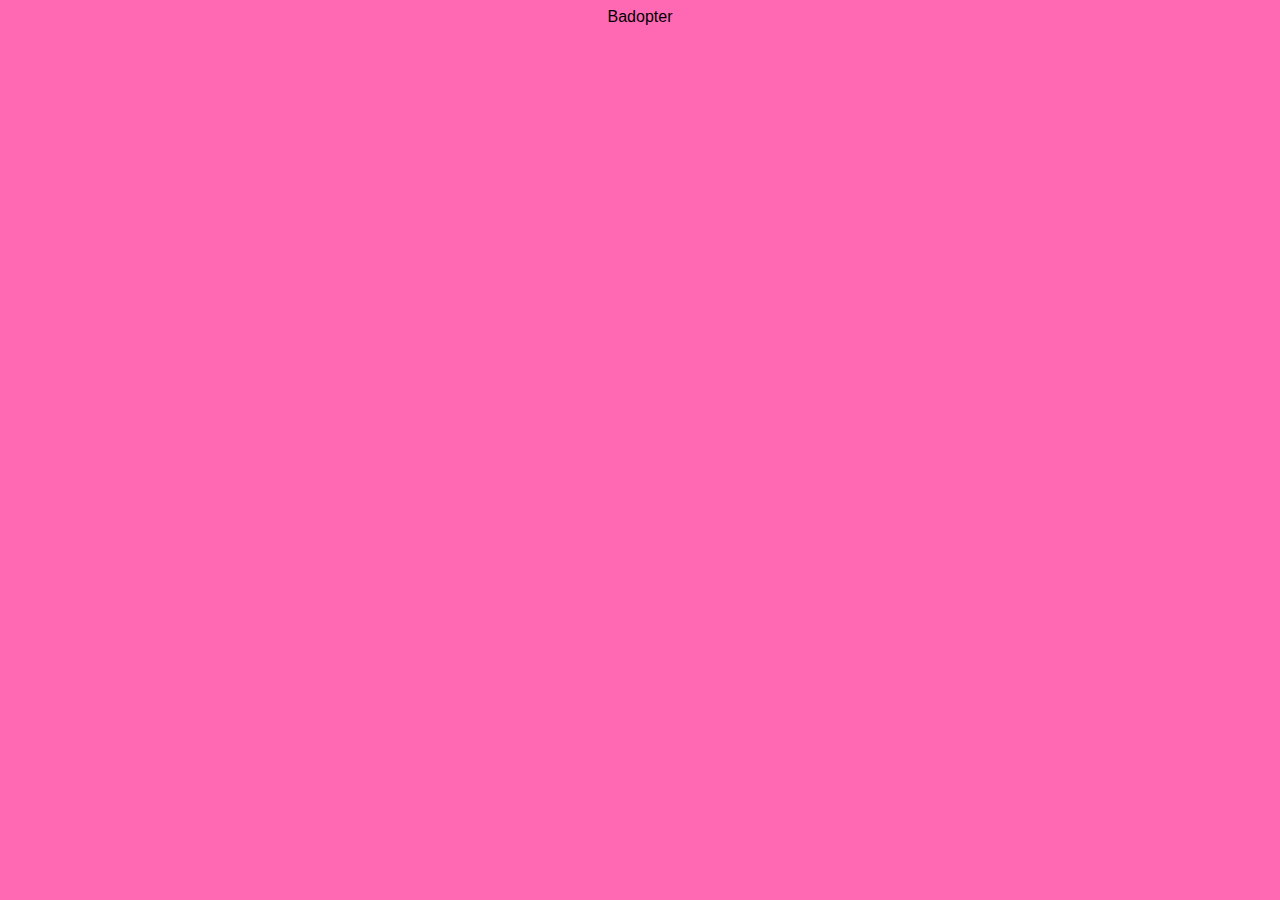
==== slutprojekt/site/public/index.html @ ab02de22 "Mapar och börjat på index och bas layouten" ====
<!DOCTYPE html>
<html lang="en">
<head>
    <meta charset="UTF-8">
    <meta name="viewport" content="width=device-width, initial-scale=1.0">
    <meta http-equiv="X-UA-Compatible" content="ie=edge">
    <link rel="stylesheet" href="css/main.css">
    <link href="https://fonts.googleapis.com/icon?family=Material+Icons"
    rel="stylesheet">
    <title>Badopter</title>
</head>
<body>
    <div class="container">
        <header>Badopter</header>
        <main>
    

</main>
</body>
</html>
---- slutprojekt/site/public/css/main.css ----
body {
  background-color: hotpink;
  font-family: Arial, Helvetica, sans-serif; }

.container {
  display: grid;
  grid-template-columns: 1fr;
  grid-template-rows: 60px auto;
  height: auto;
  width: 360px;
  margin-left: auto;
  margin-right: auto; }

header {
  grid-row: 1 span;
  grid-column: 1 span;
  text-align: center; }

main {
  grid-template-rows: 400px 60px 240px 60px 100px 60px 60px 60px 60px 100px 60px 60px 60px 60xp 100px 60px 60px 60px 60px 40px 40px 40px auto 100px; }
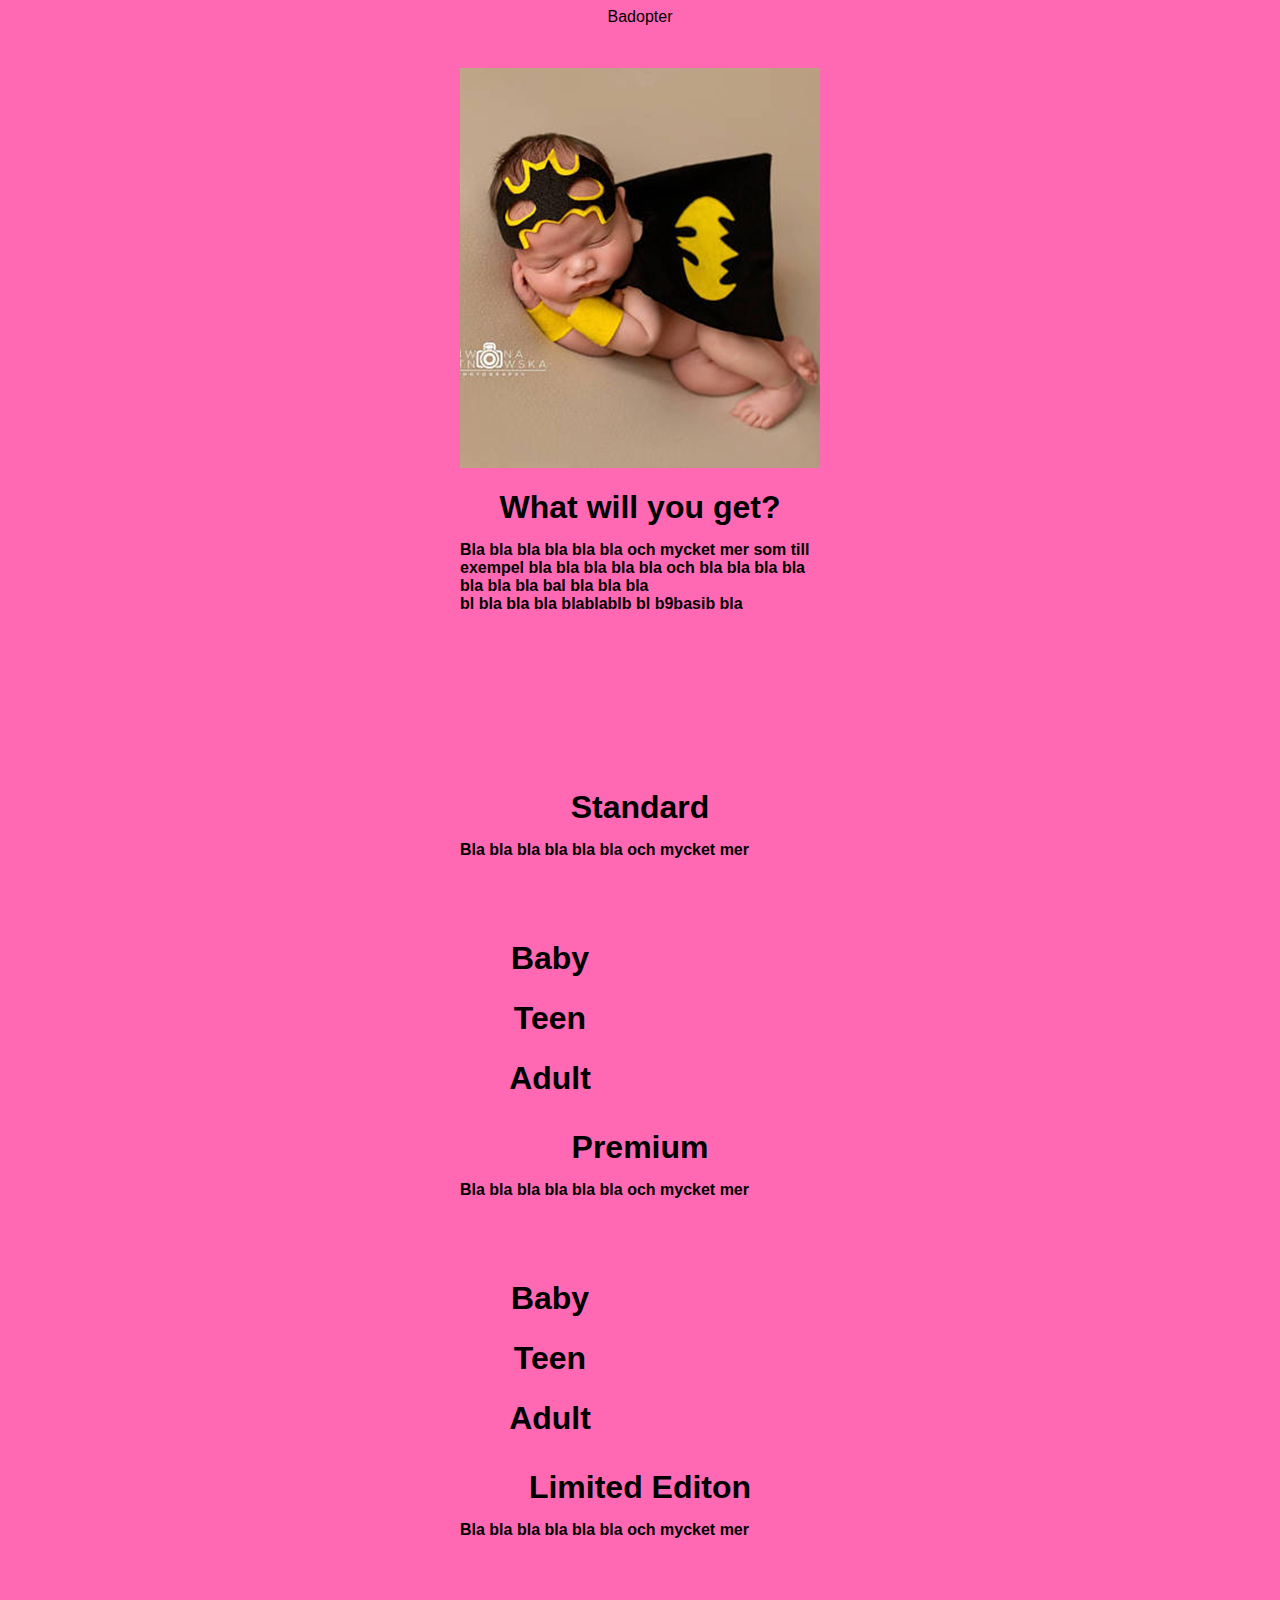
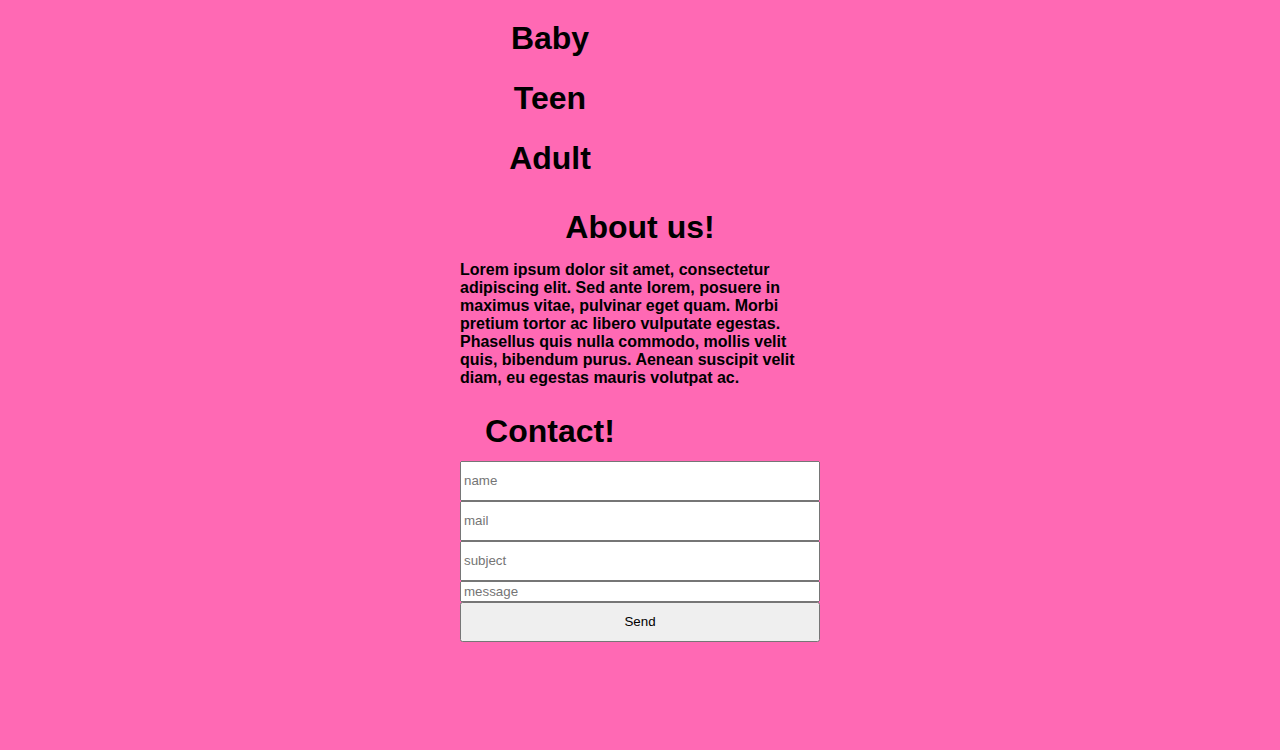
==== commit 075c09ec: "nästan fixat layout till första sidan" ====
--- a/slutprojekt/site/public/index.html
+++ b/slutprojekt/site/public/index.html
@@ -26,13 +26,89 @@
 
         <header>Badopter</header> 
-        <main>+        <div class="container_index"> 
-    +    <div class="img1"></div> 
-+    <h1> What will you get?</h1> 
-</main>
+    <h2> Bla bla bla bla bla bla och mycket mer som till exempel bla bla bla bla bla och bla bla bla bla bla bla bla bal bla bla bla <br> bl bla bla bla blablablb bl b9basib bla</h2>+
+    <h1> Standard</h1>+
+    <h2>Bla bla bla bla bla bla och mycket mer</h2>+
+    <h3>Baby</h3>+
+    <div class="img_mini pic1"></div>+
+    <h3>Teen</h3>+
+    <div class="img_mini pic2"></div>+
+    <h3>Adult</h3>+
+    <div class="img_mini pic3"></div>+
+    <h1>Premium</h1>+
+    <h2>Bla bla bla bla bla bla och mycket mer</h2>+
+    <h3>Baby</h3>+
+    <div class="img_mini pic4"></div>+
+    <h3>Teen</h3>+
+    <div class="img_mini pic5"></div>+
+    <h3>Adult</h3>+
+    <div class="img_mini pic6"></div>+
+    <h1>Limited Editon</h1>+
+    <h2>Bla bla bla bla bla bla och mycket mer</h2>+
+    <h3>Baby</h3>+
+    <div class="img_mini pic7"></div>+
+    <h3>Teen</h3>+
+    <div class="img_mini pic8"></div>+
+    <h3>Adult</h3>+
+    <div class="img_mini pic9"></div>+
+    <div class="about">+
+        <h1>About us!</h1>+
+        <h2>Lorem ipsum dolor sit amet, consectetur adipiscing elit. Sed ante lorem, posuere in maximus vitae, pulvinar eget quam. Morbi pretium tortor ac libero vulputate egestas. Phasellus quis nulla commodo, mollis velit quis, bibendum purus. Aenean suscipit velit diam, eu egestas mauris volutpat ac.</h2>+
+    </div>+
+    <div class="contact">+
+        <h3>Contact!</h3>+
+        <input placeholder="name" class="input">+
+        <input placeholder="mail" class="input">+
+        <input placeholder="subject" class="input">+
+        <input placeholder="message">+
+        <button>Send</button>+
+    </div>+
+</div>+
+
 </body> 
 </html>--- a/slutprojekt/site/public/css/main.css
+++ b/slutprojekt/site/public/css/main.css
@@ -4,7 +4,7 @@
 
 .container {
   display: grid;
-  grid-template-columns: 1fr;
+  grid-template-columns: 360px;
   grid-template-rows: 60px auto;
   height: auto;
   width: 360px;
@@ -16,5 +16,41 @@
   grid-column: 1 span;
   text-align: center; }
 
-main {
-  grid-template-rows: 400px 60px 240px 60px 100px 60px 60px 60px 60px 100px 60px 60px 60px 60xp 100px 60px 60px 60px 60px 40px 40px 40px auto 100px; }
+.container_index {
+  display: grid;
+  grid-template-rows: 400px 60px 240px 60px 100px 60px 60px 60px 60px 100px 60px 60px 60px 60px 100px 60px 60px 60px auto auto 100px;
+  grid-template-columns: 180px 180px; }
+
+.img1 {
+  grid-column: span 2;
+  background-image: url("../img/tillfallig.png"); }
+
+.about {
+  grid-column: span 2;
+  display: grid;
+  grid-template-rows: 60px auto;
+  grid-template-columns: 180px 180px; }
+
+.contact {
+  grid-column: span 2;
+  display: grid;
+  grid-template-rows: 60px 40px 40px 40px auto 40px;
+  grid-template-columns: 1; }
+
+h1 {
+  grid-column: span 2;
+  text-align: center;
+  font-size: 2em; }
+
+h2 {
+  grid-column: span 2;
+  font-size: 1em; }
+
+h3 {
+  padding: 0;
+  margin: 0;
+  text-align: center;
+  line-height: 60px;
+  width: 180px;
+  height: 60px;
+  font-size: 2em; }
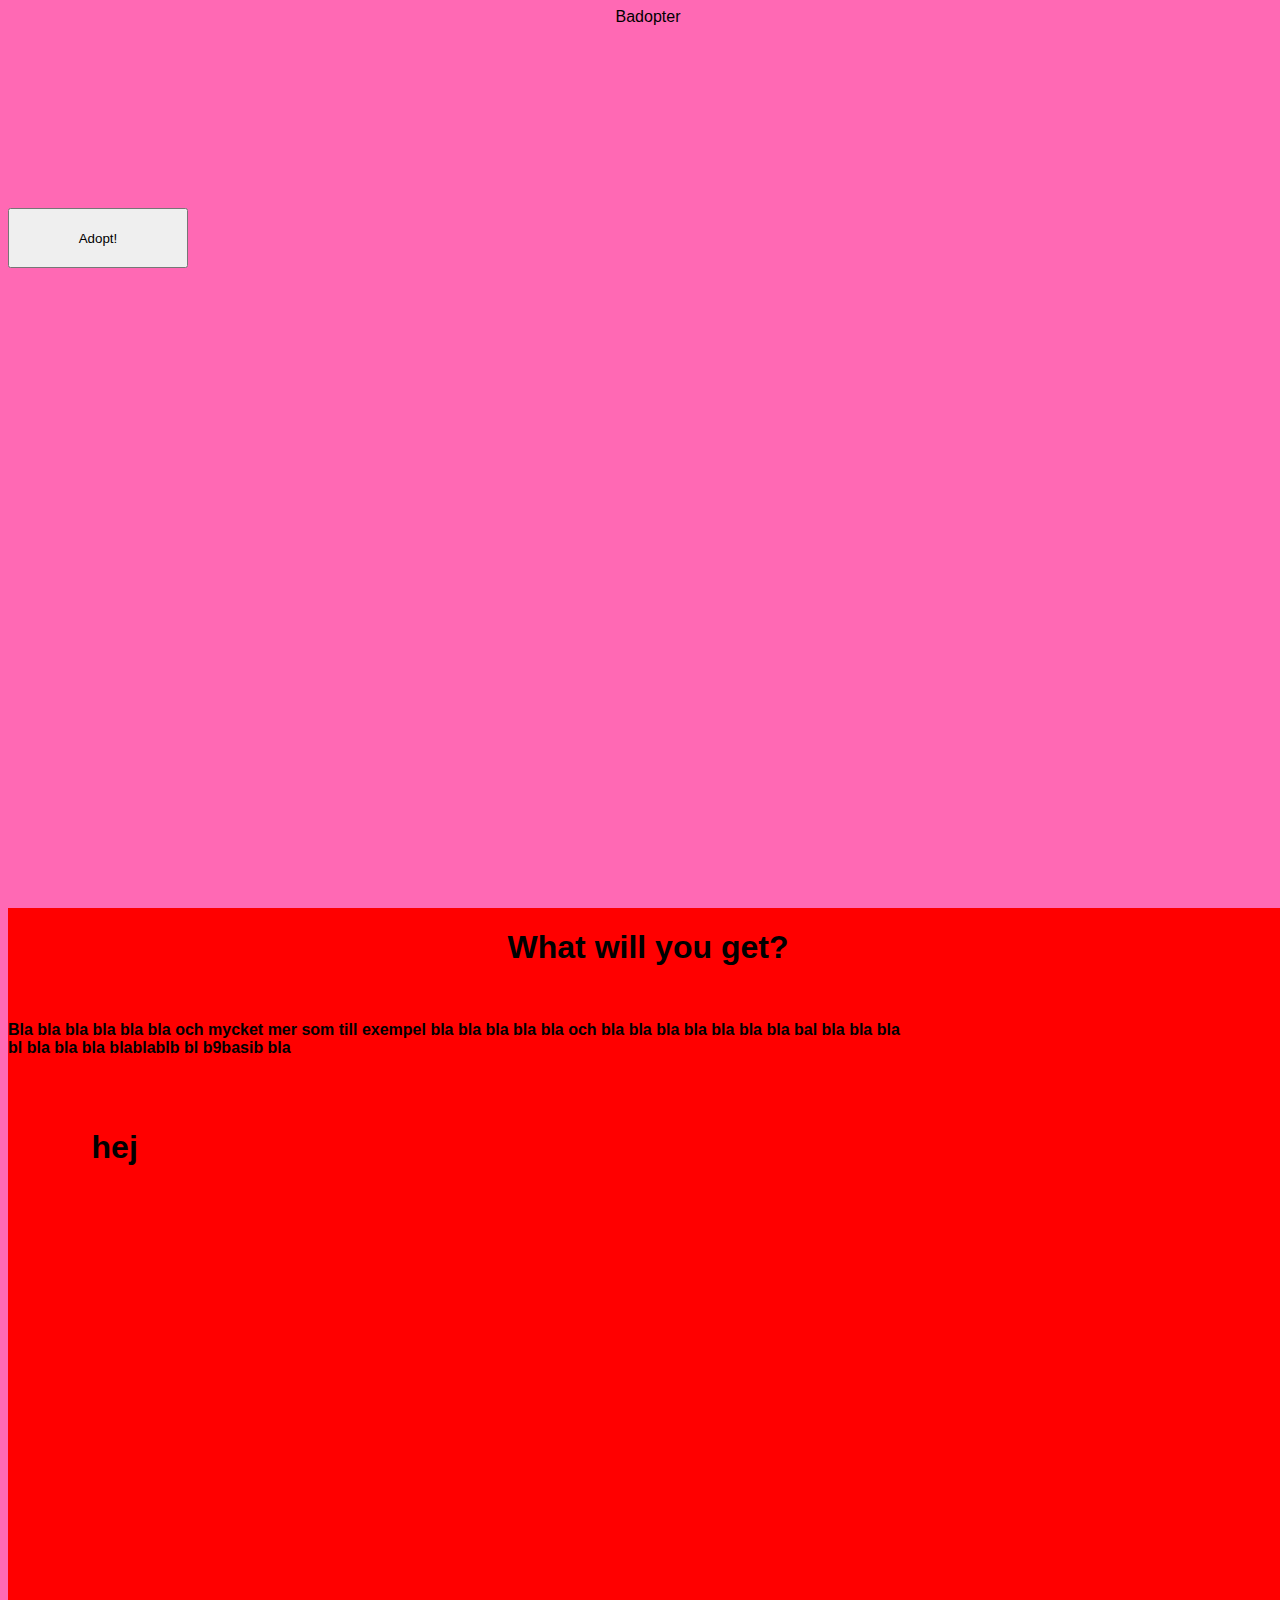
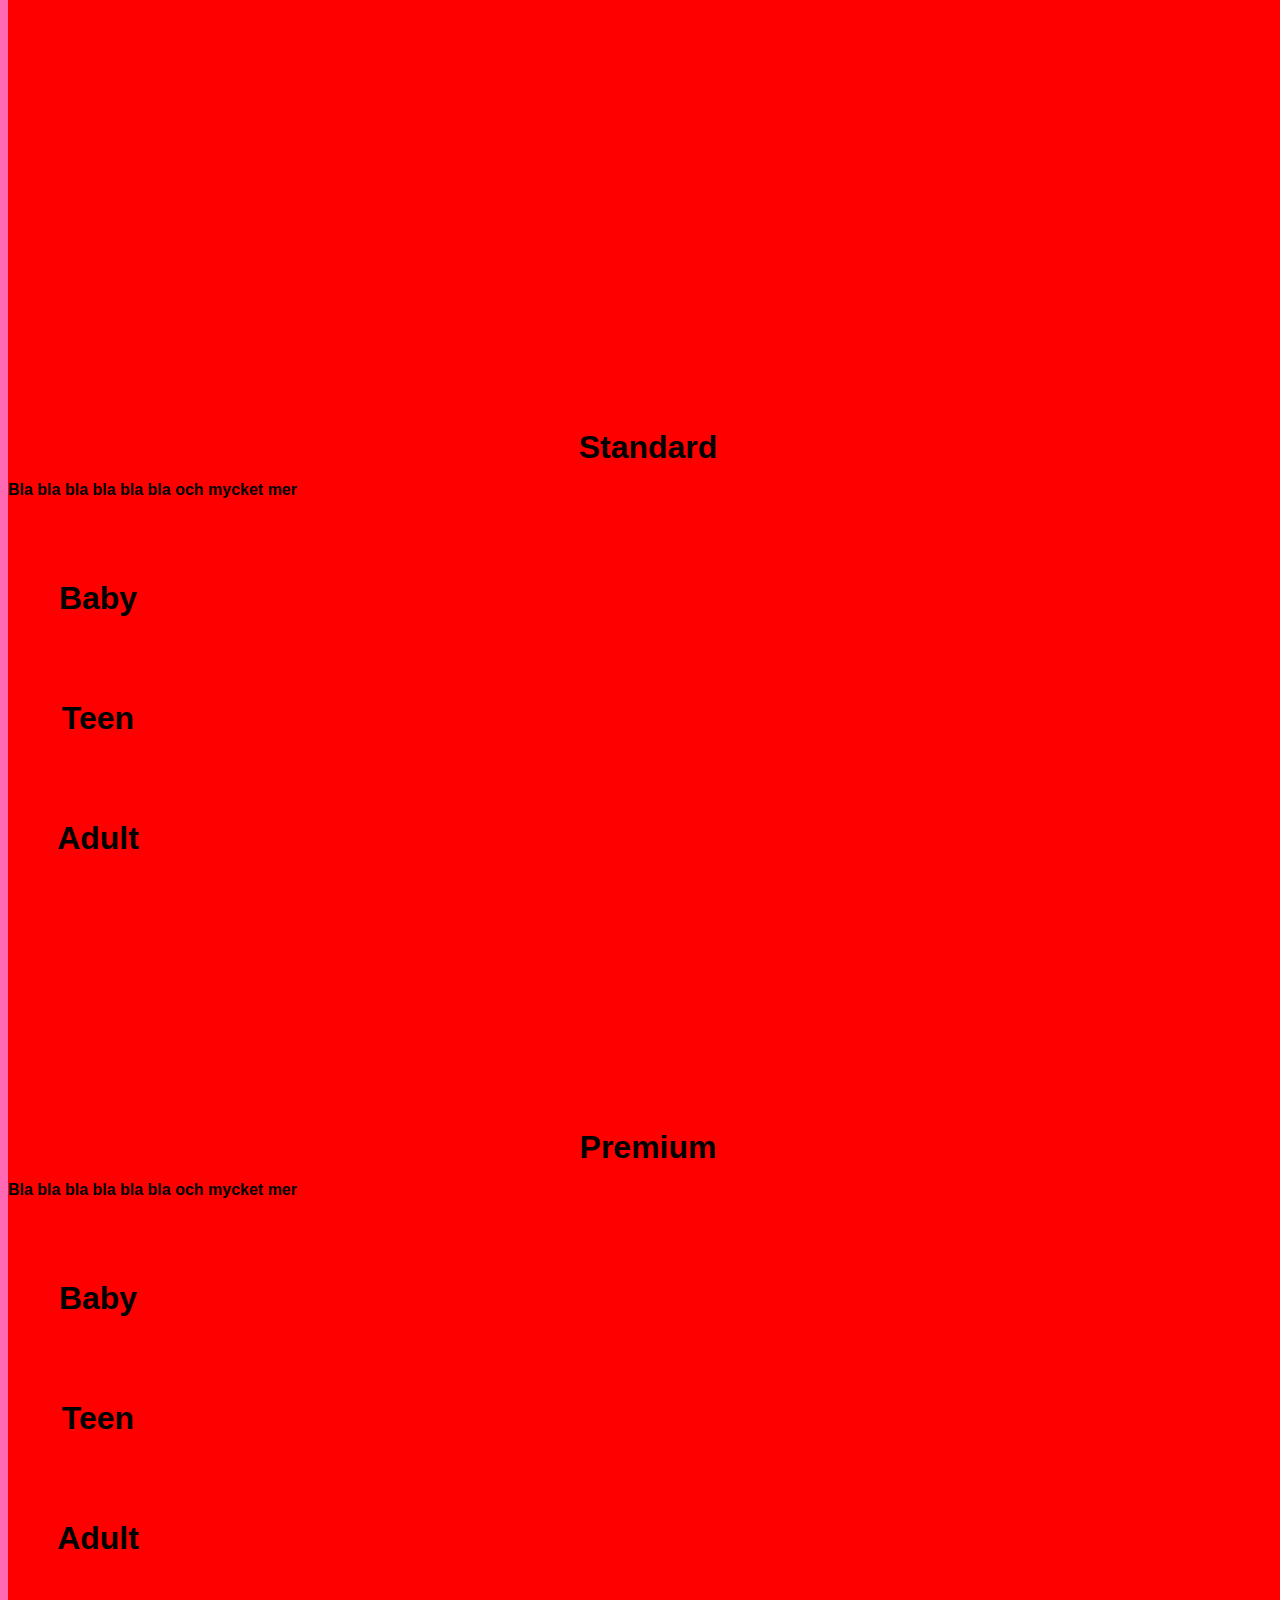
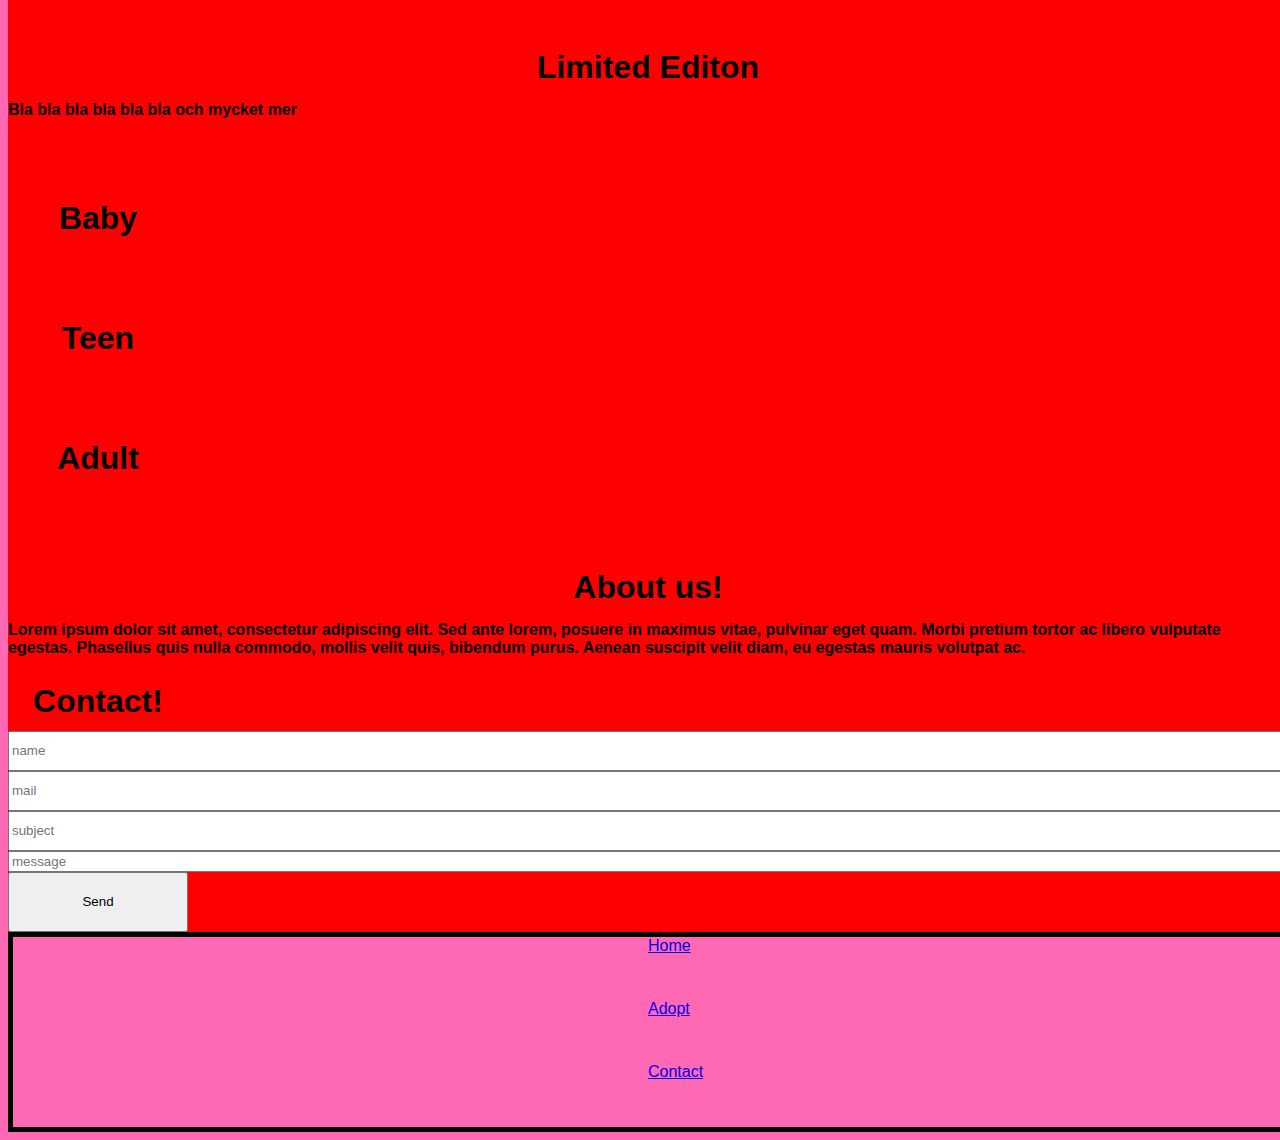
==== commit a4a310f3: "första sidan för mobil, utan bilder och lite mer" ====
--- a/slutprojekt/site/public/index.html
+++ b/slutprojekt/site/public/index.html
@@ -28,59 +28,81 @@
 
         <div class="container_index"> 
-    <div class="img1"></div>+    <div class="img1"><button>Adopt!</button></div> 
-    <h1> What will you get?</h1>+    <div class="you_will_get"> 
-    <h2> Bla bla bla bla bla bla och mycket mer som till exempel bla bla bla bla bla och bla bla bla bla bla bla bla bal bla bla bla <br> bl bla bla bla blablablb bl b9basib bla</h2>+        <h1> What will you get?</h1> 
-    <h1> Standard</h1>+        <h2> Bla bla bla bla bla bla och mycket mer som till exempel bla bla bla bla bla och bla bla bla bla bla bla bla bal bla bla bla <br> bl bla bla bla blablablb bl b9basib bla</h2> 
-    <h2>Bla bla bla bla bla bla och mycket mer</h2>+        <div class="info_desktop"> 
-    <h3>Baby</h3>+            <h1>hej</h1> 
-    <div class="img_mini pic1"></div>+        </div> 
-    <h3>Teen</h3>+    </div> 
-    <div class="img_mini pic2"></div>+    <div class="front_img"> 
-    <h3>Adult</h3>+        <h1> Standard</h1> 
-    <div class="img_mini pic3"></div>+        <h2>Bla bla bla bla bla bla och mycket mer</h2> 
-    <h1>Premium</h1>+        <h3>Baby</h3> 
-    <h2>Bla bla bla bla bla bla och mycket mer</h2>+        <div class="img_mini pic1"></div> 
-    <h3>Baby</h3>+        <h3>Teen</h3> 
-    <div class="img_mini pic4"></div>+        <div class="img_mini pic2"></div> 
-    <h3>Teen</h3>+        <h3>Adult</h3> 
-    <div class="img_mini pic5"></div>+        <div class="img_mini pic3"></div> 
-    <h3>Adult</h3>+    </div> 
-    <div class="img_mini pic6"></div>+    <div class="front_img"> 
-    <h1>Limited Editon</h1>+        <h1>Premium</h1> 
-    <h2>Bla bla bla bla bla bla och mycket mer</h2>+        <h2>Bla bla bla bla bla bla och mycket mer</h2> 
-    <h3>Baby</h3>+        <h3>Baby</h3> 
-    <div class="img_mini pic7"></div>+        <div class="img_mini pic4"></div> 
-    <h3>Teen</h3>+        <h3>Teen</h3> 
-    <div class="img_mini pic8"></div>+        <div class="img_mini pic5"></div> 
-    <h3>Adult</h3>+        <h3>Adult</h3> 
-    <div class="img_mini pic9"></div>+        <div class="img_mini pic6"></div>+
+    </div>+
+    <div class="front_img">+
+        <h1>Limited Editon</h1>+
+        <h2>Bla bla bla bla bla bla och mycket mer</h2>+
+        <h3>Baby</h3>+
+        <div class="img_mini pic7"></div>+
+        <h3>Teen</h3>+
+        <div class="img_mini pic8"></div>+
+        <h3>Adult</h3>+
+        <div class="img_mini pic9"></div>+
+    </div> 
     <div class="about"> 
@@ -109,6 +131,18 @@
 </div> 
 
+        <div class="end">+
+            <div class="end_img"></div>+
+            <a href="index.html">Home</a>+
+            <a href="adopt.html">Adopt</a>+
+            <a href="contact.html">Contact</a>+
+        </div>+
 </body> 
 </html>--- a/slutprojekt/site/public/css/main.css
+++ b/slutprojekt/site/public/css/main.css
@@ -1,13 +1,17 @@
+button {
+  height: 60px;
+  width: 180px; }
+
 body {
   background-color: hotpink;
   font-family: Arial, Helvetica, sans-serif; }
 
 .container {
   display: grid;
-  grid-template-columns: 360px;
-  grid-template-rows: 60px auto;
+  grid-template-columns: 1fr;
+  grid-template-rows: 60px auto 120px;
   height: auto;
-  width: 360px;
+  width: 1fr;
   margin-left: auto;
   margin-right: auto; }
 
@@ -16,27 +20,111 @@
   grid-column: 1 span;
   text-align: center; }
 
+.end_img {
+  grid-row: 3 span;
+  background-image: url(""); }
+
+.end {
+  display: grid;
+  grid-template-columns: repeat(2, 1fr);
+  grid-template-rows: repeat(3, 3fr);
+  border: solid 5px; }
+
+@media only screen and (min-device-width: 1020px) {
+  .container {
+    grid-template-rows: 200px auto 200px;
+    grid-template-columns: 1fr;
+    width: 1280px; }
+
+  .end_img {
+    grid-row: 3 span;
+    background-image: url(""); }
+
+  .end {
+    display: grid;
+    grid-template-columns: repeat(2, 1fr);
+    grid-template-rows: repeat(3, 3fr);
+    border: solid 5px; } }
 .container_index {
   display: grid;
-  grid-template-rows: 400px 60px 240px 60px 100px 60px 60px 60px 60px 100px 60px 60px 60px 60px 100px 60px 60px 60px auto auto 100px;
-  grid-template-columns: 180px 180px; }
+  grid-template-rows: 400px 300px 520px 520px 520px auto auto;
+  grid-template-columns: repeat(2, 1fr); }
 
 .img1 {
   grid-column: span 2;
-  background-image: url("../img/tillfallig.png"); }
+  background-image: url("../img/tillfallig.png");
+  border: solid 5px;
+  border-bottom: 2.5px;
+  background-size: cover; }
+
+.you_will_get {
+  grid-column: span 2;
+  display: grid;
+  grid-template-rows: 60px 240;
+  grid-template-columns: 1fr;
+  border: solid 5px;
+  border-bottom: 2.5px; }
 
 .about {
   grid-column: span 2;
   display: grid;
   grid-template-rows: 60px auto;
-  grid-template-columns: 180px 180px; }
+  grid-template-columns: repeat(2, 1fr);
+  border: solid 5px;
+  border-bottom: 2.5px; }
 
 .contact {
   grid-column: span 2;
   display: grid;
-  grid-template-rows: 60px 40px 40px 40px auto 40px;
-  grid-template-columns: 1; }
+  grid-template-rows: 60px 40px 40px 40px auto 60px;
+  grid-template-columns: 1;
+  border: solid 5px;
+  border-bottom: 2.5px; }
 
+.front_img {
+  border: solid 5px;
+  border-bottom: 2.5px;
+  grid-column: span 2;
+  display: grid;
+  grid-template-rows: 60px 100px 120px 120px 120px;
+  grid-template-columns: 2; }
+
+.info_desktop {
+  display: none; }
+
+@media only screen and (min-device-width: 1020px) {
+  .container_index {
+    grid-template-rows: 700px 1100px 700px;
+    background-color: red; }
+
+  .img1 {
+    background-image: none;
+    border: none;
+    background-color: hotpink; }
+
+  .you_will_get {
+    border: none;
+    display: grid;
+    grid-template-rows: 100px 100px 900px;
+    grid-template-columns: 1fr; }
+
+  .info_desktop {
+    display: grid;
+    grid-template-rows: 300px 100px 400px 100px;
+    grid-template-columns: repeat(12, 1fr); }
+
+  h1 > .info_desktop {
+    grid-column: span 4;
+    text-align: center; }
+
+  .about {
+    border: none; }
+
+  .contact {
+    border: none; }
+
+  .front_img {
+    border: none; } }
 h1 {
   grid-column: span 2;
   text-align: center;
@@ -52,5 +140,5 @@
   text-align: center;
   line-height: 60px;
   width: 180px;
-  height: 60px;
+  height: 120px;
   font-size: 2em; }
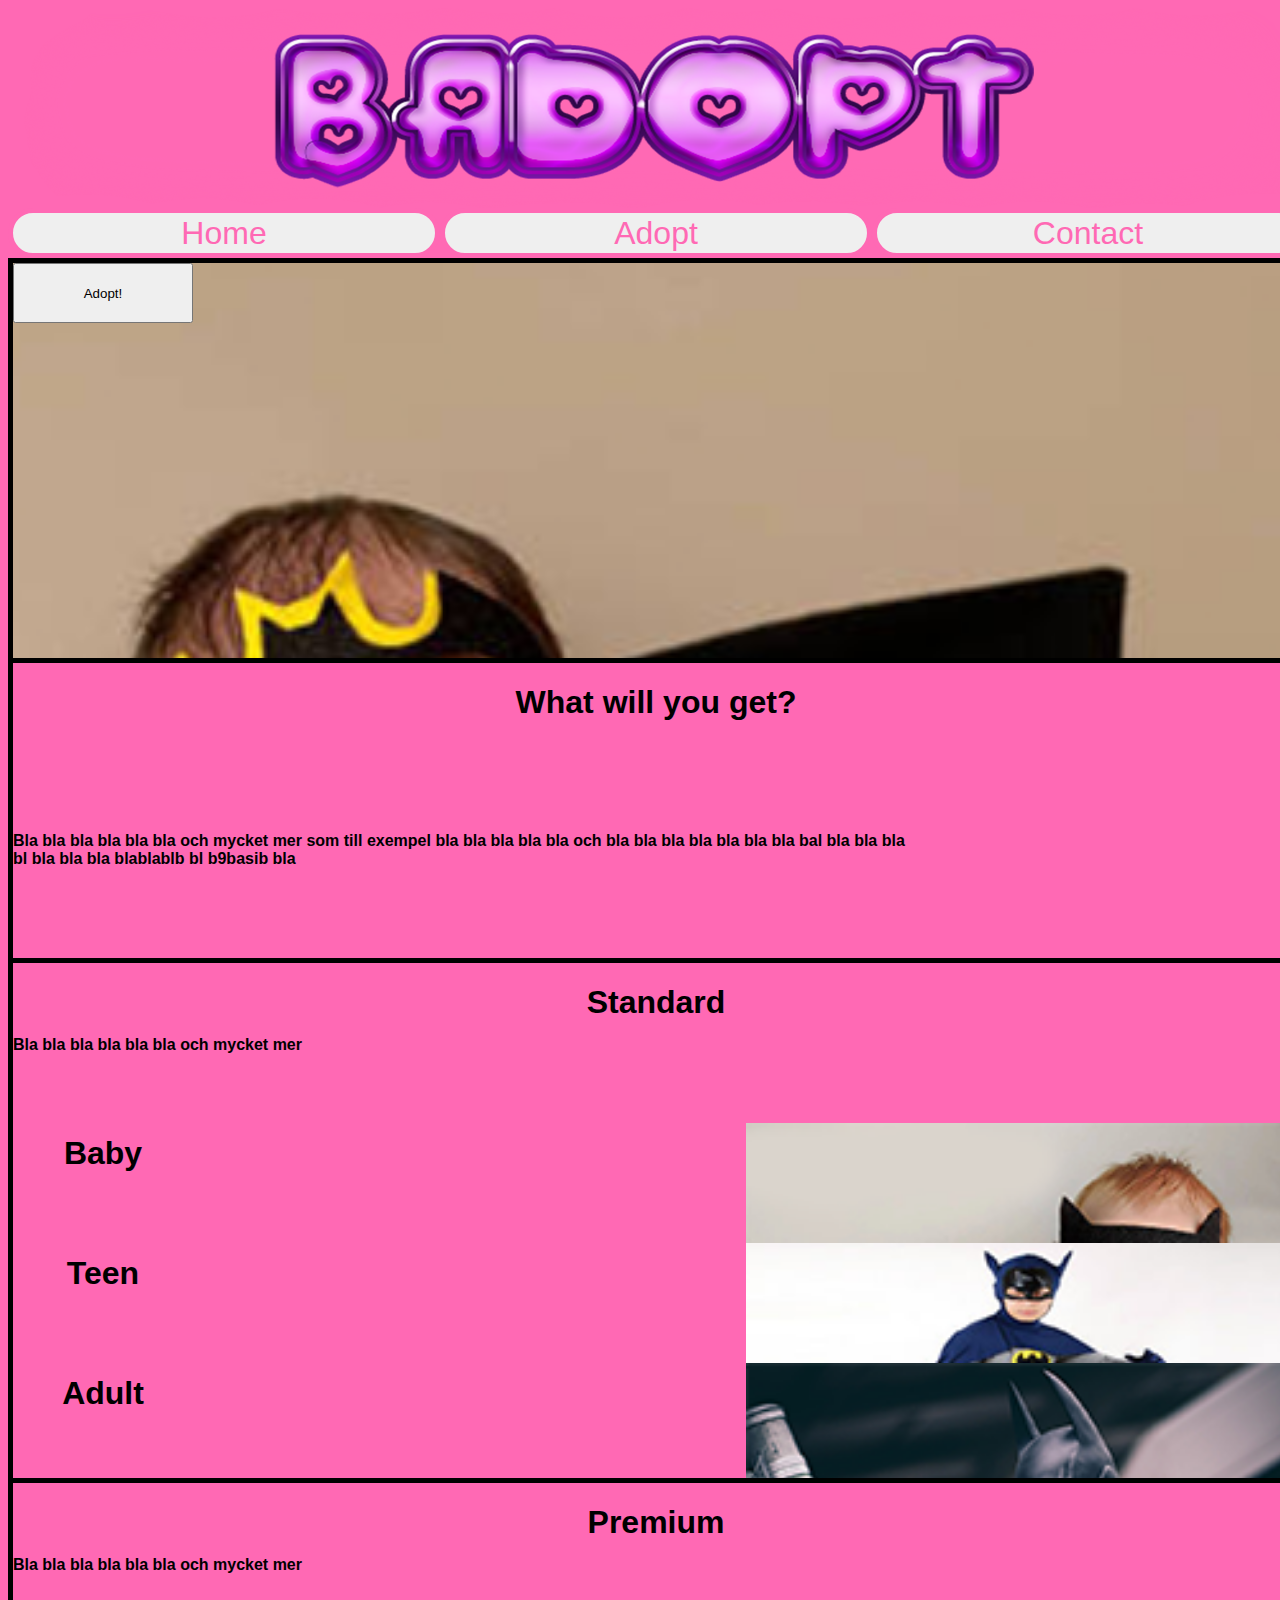
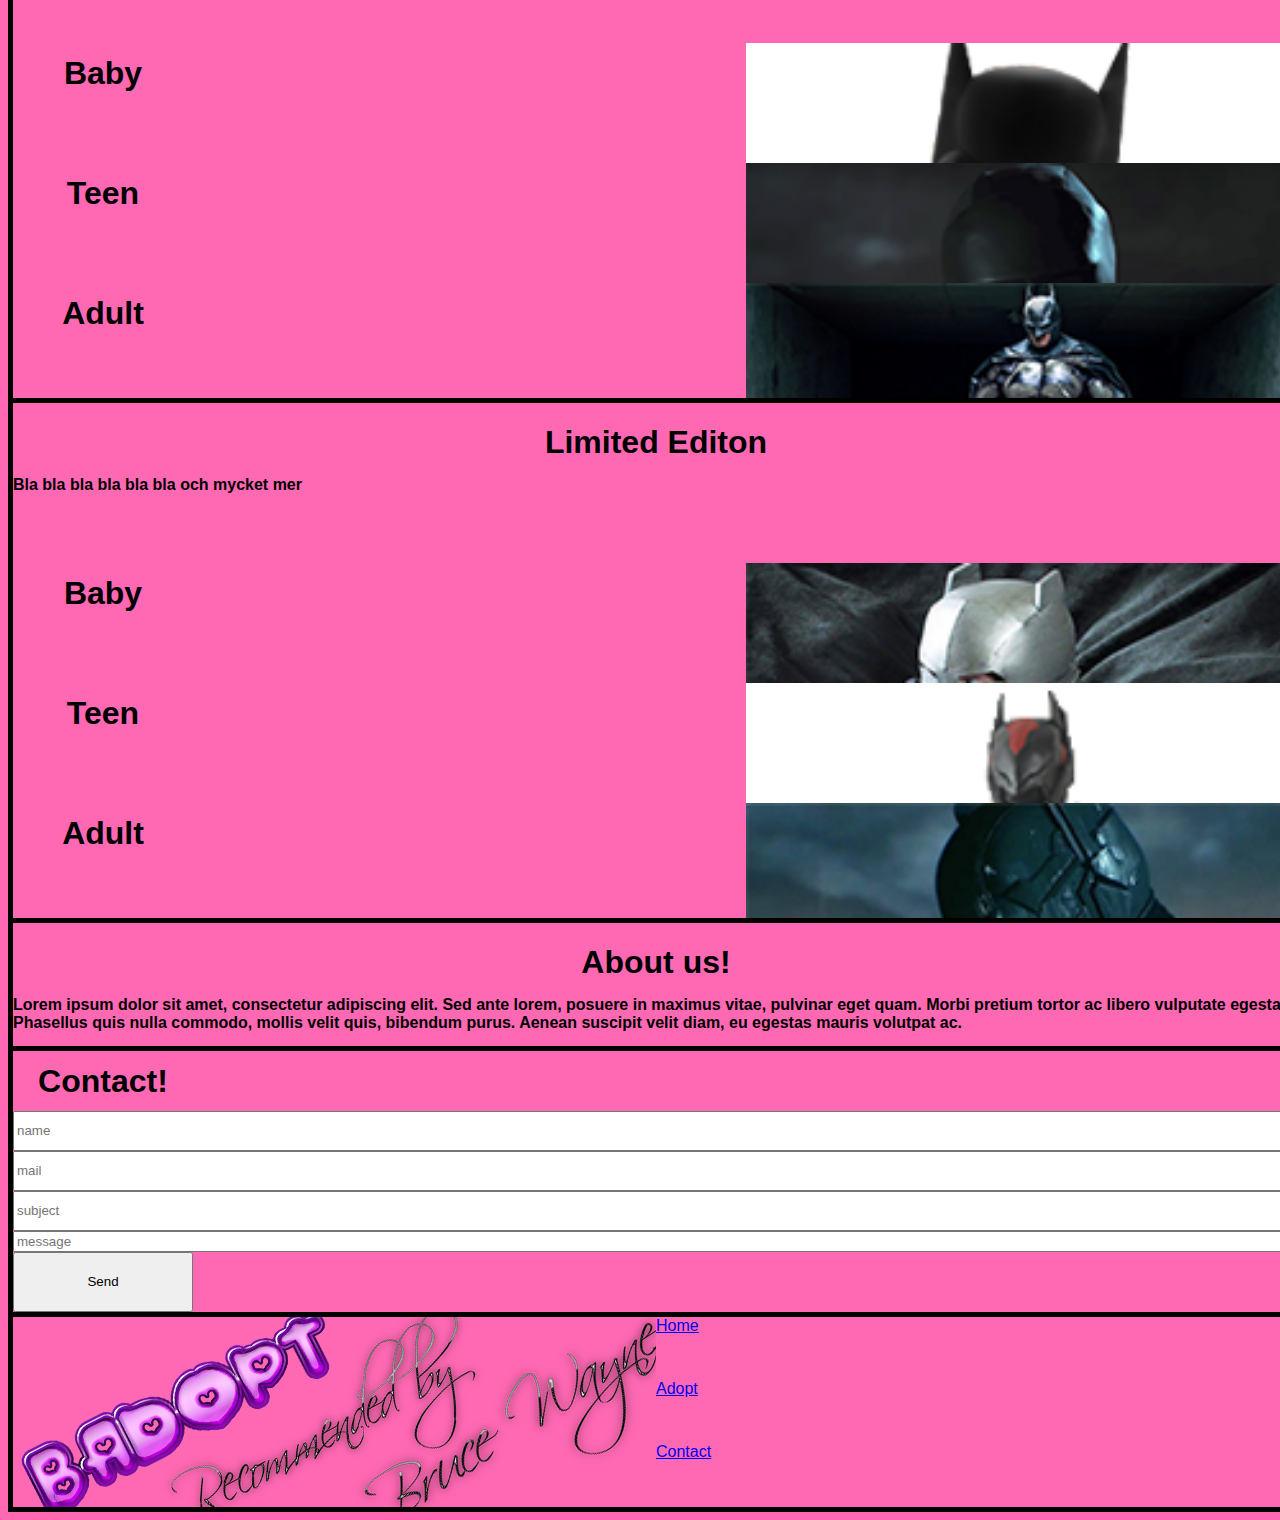
==== commit b8e18341: "3 mobil sidor, 1 desktop, alla har små problem" ====
--- a/slutprojekt/site/public/index.html
+++ b/slutprojekt/site/public/index.html
@@ -24,7 +24,21 @@
 
     <div class="container"> 
-        <header>Badopter</header>+        <header>+
+            <div class="header_img"></div>+
+            <div class="menu_desktop">+
+                <a href="index.html"><button class="header_button">Home</button></a>+
+                <a href="adopt.html"><button class="header_button">Adopt</button></a>+
+                <a href="contact.html"><button class="header_button">Contact</button></a>+
+            </div>+
+        </header> 
         <div class="container_index"> 
@@ -38,7 +52,57 @@
 
         <div class="info_desktop"> 
-            <h1>hej</h1>+            <div class="img_big_desktop pic1"></div>+
+            <div class="img_big_desktop pic4"></div>+
+            <div class="img_big_desktop pic7"></div>+
+            <h1>Standard</h1>+
+            <h1>Premium</h1>+
+            <h1>Limited</h1>+
+            <whitespace></whitespace>+
+            <div class="table_layout">+
+                <div class="table"></div>+
+                <div class="table">Baby</div>+
+                <div class="table">Teenage</div>+
+                <div class="table">Adult</div>+
+                <div class="table">Standard</div>+
+                <div class="table img_mini pic1"></div>+
+                <div class="table img_mini pic2"></div>+
+                <div class="table img_mini pic3"></div>+
+                <div class="table">Premium</div>+
+                <div class="table img_mini pic4"></div>+
+                <div class="table img_mini pic5"></div>+
+                <div class="table img_mini pic6"></div>+
+                <div class="table">Limited</div>+
+                <div class="table img_mini pic7"></div>+
+                <div class="table img_mini pic8"></div>+
+                <div class="table img_mini pic9"></div>+
+            </div>+
+            <whitespace></whitespace> 
         </div> 
--- a/slutprojekt/site/public/css/main.css
+++ b/slutprojekt/site/public/css/main.css
@@ -1,6 +1,22 @@
 button {
   height: 60px;
   width: 180px; }
+
+.header_button {
+  grid-column: span 1;
+  height: 50px;
+  width: 432px;
+  border-radius: 9001px;
+  color: hotpink;
+  border: solid hotpink 5px;
+  font-size: 2em;
+  -webkit-transition-duration: 0.4s;
+  transition-duration: 0.4s; }
+
+.header_button:hover {
+  background-color: hotpink;
+  /* Green */
+  color: white; }
 
 body {
   background-color: hotpink;
@@ -20,25 +36,51 @@
   grid-column: 1 span;
   text-align: center; }
 
+.header_img {
+  background-image: none; }
+
+.menu_desktop {
+  display: none; }
+
 .end_img {
+  background-color: hotpink;
   grid-row: 3 span;
   background-image: url(""); }
 
 .end {
+  background-color: hotpink;
   display: grid;
   grid-template-columns: repeat(2, 1fr);
   grid-template-rows: repeat(3, 3fr);
   border: solid 5px; }
 
 @media only screen and (min-device-width: 1020px) {
+  header {
+    display: grid;
+    grid-template-columns: repeat(3, 1fr);
+    grid-template-rows: 200px 50px; }
+
+  .header_img {
+    background-image: url("../img/header_desktop.png");
+    grid-column: span 3; }
+
+  .menu_desktop {
+    display: grid;
+    grid-template-columns: repeat(3, 1fr); }
+
+  body {
+    background-color: none;
+    background-image: url("../img/background.png");
+    background-size: cover; }
+
   .container {
-    grid-template-rows: 200px auto 200px;
+    grid-template-rows: 250px auto 200px;
     grid-template-columns: 1fr;
-    width: 1280px; }
+    width: 1296px; }
 
   .end_img {
     grid-row: 3 span;
-    background-image: url(""); }
+    background-image: url("../img/end_img.png"); }
 
   .end {
     display: grid;
@@ -92,39 +134,68 @@
 .info_desktop {
   display: none; }
 
-@media only screen and (min-device-width: 1020px) {
+@media only screen and (min-device-width: 1920px) {
   .container_index {
-    grid-template-rows: 700px 1100px 700px;
-    background-color: red; }
+    grid-template-rows: 700px 1276px 700px;
+    background-color: none; }
 
   .img1 {
-    background-image: none;
-    border: none;
-    background-color: hotpink; }
+    opacity: 0; }
 
   .you_will_get {
-    border: none;
-    display: grid;
-    grid-template-rows: 100px 100px 900px;
+    background-color: hotpink;
+    border: none;
+    display: grid;
+    grid-template-rows: 100px 100px 1076px;
     grid-template-columns: 1fr; }
 
   .info_desktop {
-    display: grid;
-    grid-template-rows: 300px 100px 400px 100px;
+    background-color: hotpink;
+    display: grid;
+    grid-template-rows: 300px 100px 576px 100px;
     grid-template-columns: repeat(12, 1fr); }
 
-  h1 > .info_desktop {
+  .img_big_desktop {
+    background-color: hotpink;
+    grid-column: span 4; }
+
+  .info_desktop h1 {
     grid-column: span 4;
     text-align: center; }
 
+  whitespace {
+    background-color: hotpink;
+    grid-column: span 2; }
+
+  .table_layout {
+    background-color: hotpink;
+    grid-column: span 8;
+    display: grid;
+    grid-template-columns: repeat(4, 1fr);
+    grid-template-rows: repeat(4, 1fr);
+    border: solid 5px; }
+
+  .table {
+    background-color: hotpink;
+    grid-column: span 1;
+    text-align: center;
+    font-size: 3em;
+    border: solid 2px; }
+
   .about {
-    border: none; }
+    background-color: hotpink;
+    border: none;
+    grid-column: span 1; }
 
   .contact {
-    border: none; }
+    background-color: hotpink;
+    border: none;
+    grid-column: span 1; }
 
   .front_img {
-    border: none; } }
+    background-color: hotpink;
+    border: none;
+    display: none; } }
 h1 {
   grid-column: span 2;
   text-align: center;
@@ -142,3 +213,73 @@
   width: 180px;
   height: 120px;
   font-size: 2em; }
+
+h4 {
+  text-align: center;
+  font-size: 2em; }
+
+h5 {
+  text-align: center;
+  font-size: 1em; }
+
+.pic1 {
+  background-image: url("../img/standard_baby.png");
+  background-size: cover; }
+
+.pic2 {
+  background-image: url("../img/standard_teenage.png");
+  background-size: cover; }
+
+.pic3 {
+  background-image: url("../img/standard_adult.png");
+  background-size: cover; }
+
+.pic4 {
+  background-image: url("../img/premium_baby.png");
+  background-size: cover; }
+
+.pic5 {
+  background-image: url("../img/premium_teenage.png");
+  background-size: cover; }
+
+.pic6 {
+  background-image: url("../img/premium_adult.png");
+  background-size: cover; }
+
+.pic7 {
+  background-image: url("../img/limited_edtion.png");
+  background-size: cover; }
+
+.pic8 {
+  background-image: url("../img/limited_teenage.png");
+  background-size: cover; }
+
+.pic9 {
+  background-image: url("../img/limited_adult.png");
+  background-size: cover; }
+
+.container_contact {
+  display: grid;
+  grid-template-columns: 1fr;
+  grid-template-rows: 100px 250px 60px 60px 60px 200px; }
+
+.container_adopt {
+  display: grid;
+  grid-template-rows: repeat(8, 1fr);
+  grid-template-columns: 1fr; }
+
+.adopt_adopt {
+  grid-column: span 2;
+  display: grid;
+  grid-template-rows: 60px 240px;
+  grid-template-columns: repeat(2, 1fr);
+  border: solid 5px;
+  border-bottom: 2.5px; }
+
+.types {
+  grid-column: span 2;
+  display: grid;
+  grid-template-rows: 100px 240px;
+  grid-template-columns: repeat(2, 1fr);
+  border: solid 5px;
+  border-bottom: 2.5px; }
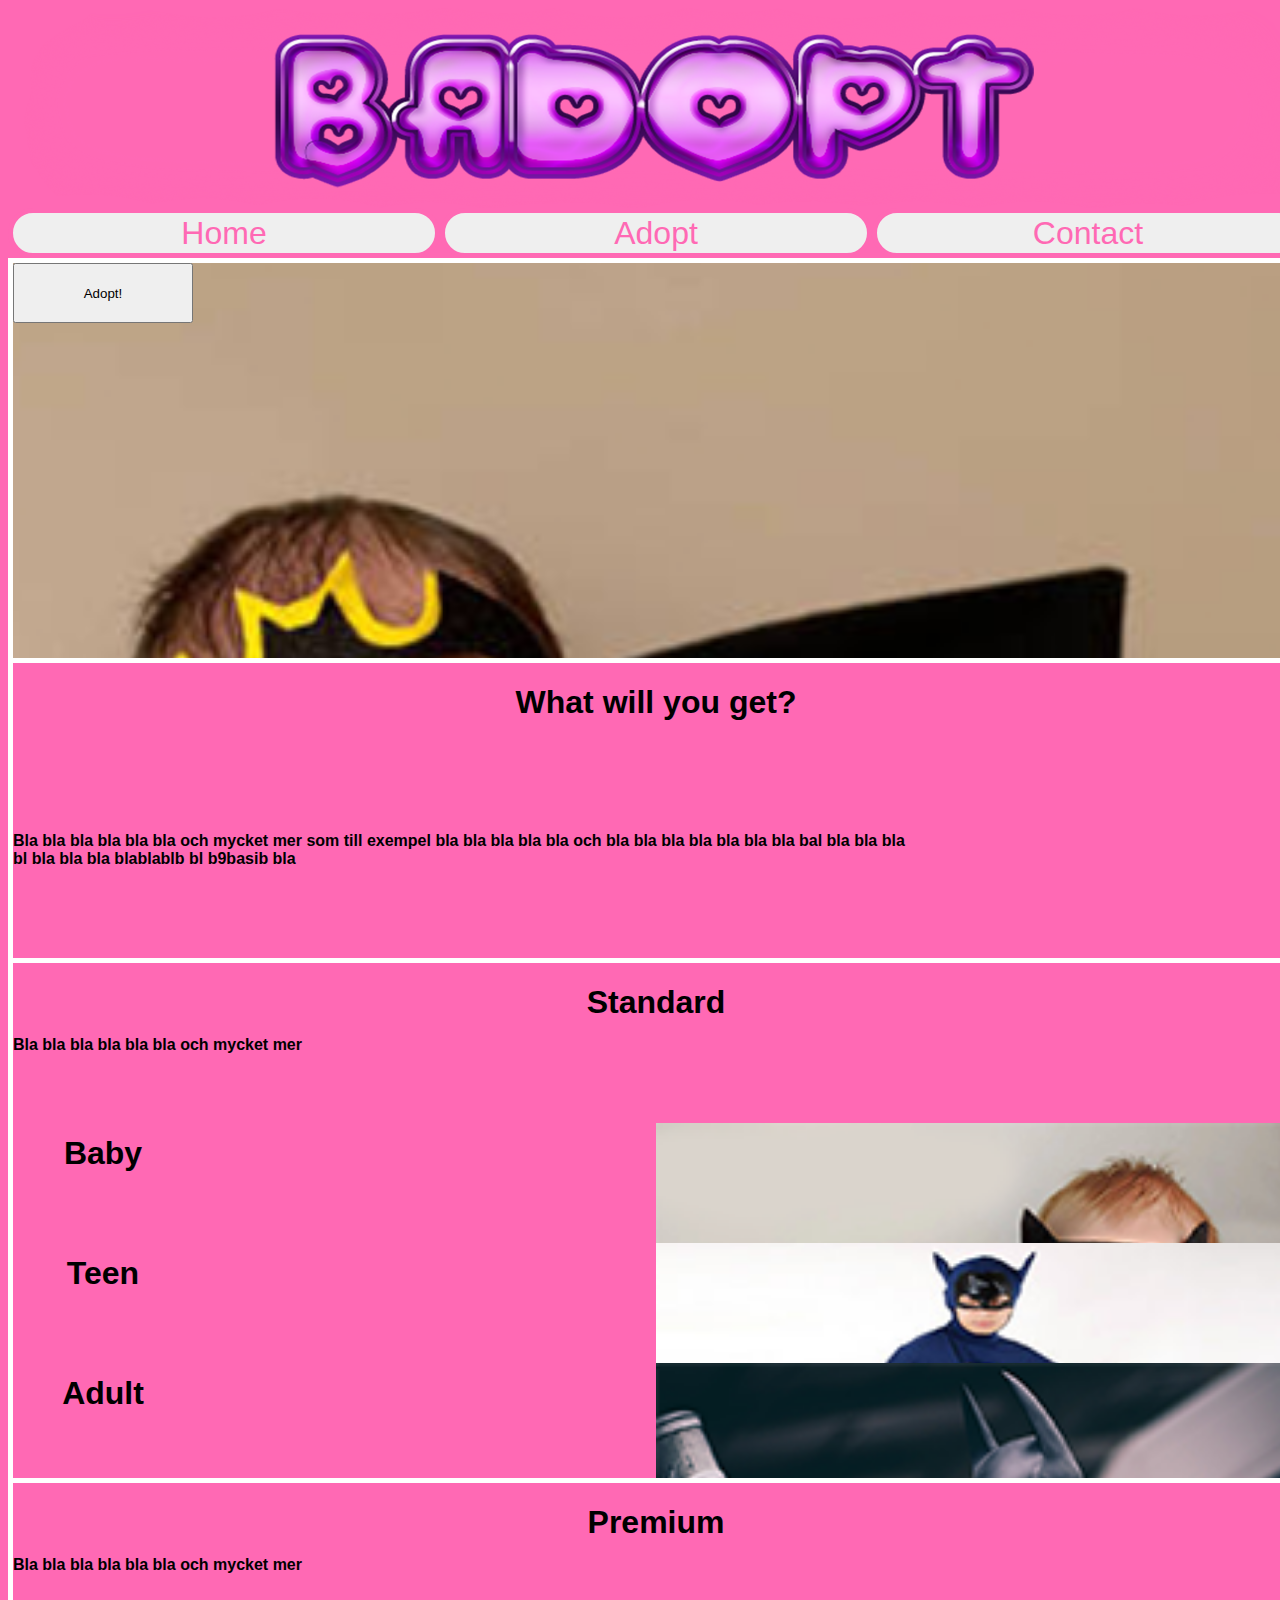
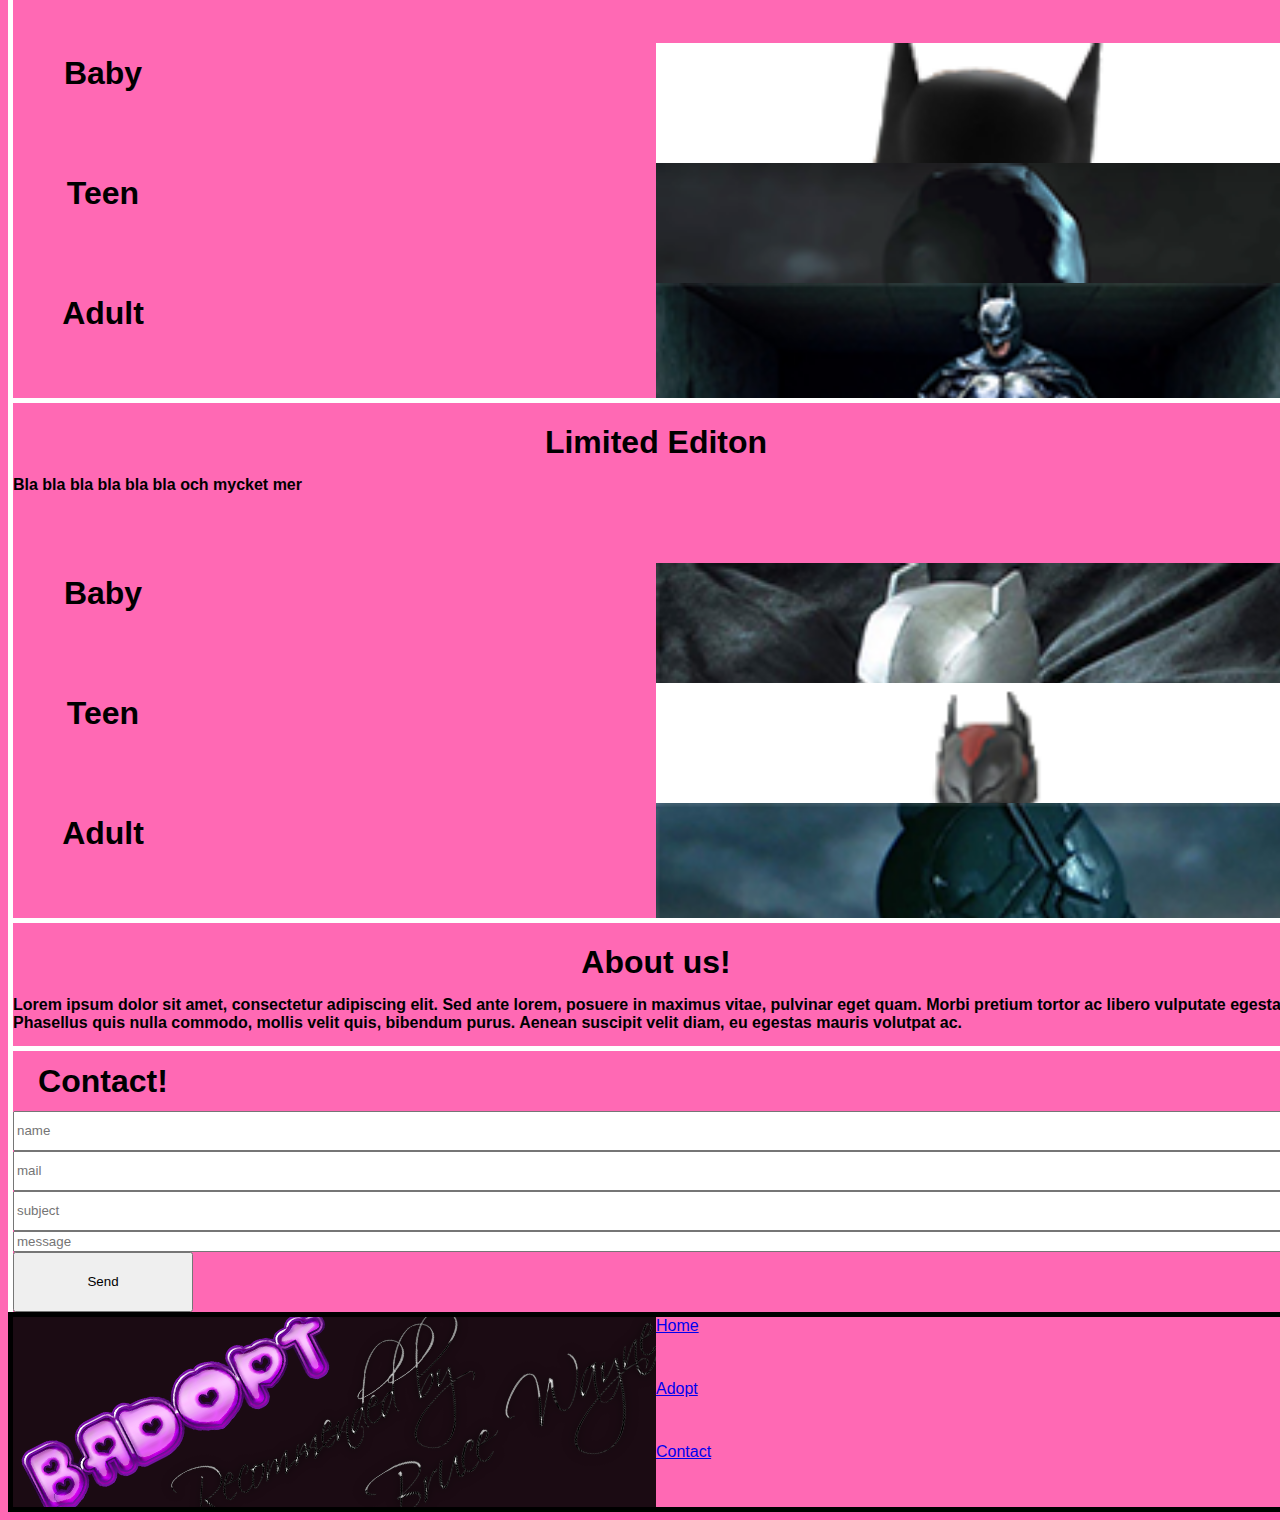
==== commit 2be824c6: "meny och fixat bilder för mobil" ====
--- a/slutprojekt/site/public/index.html
+++ b/slutprojekt/site/public/index.html
@@ -24,6 +24,20 @@
 
     <div class="container"> 
+        <div class="menu_mobil">+
+                <!-- <i class="material-icons menu_mobil_close" onclick="toggleMenu()">close</i> -->+
+                <a href="index.html"><button class="mobil_button">Home</button></a>+
+                <a href="adopt.html"><button class="mobil_button">Adopt</button></a>+
+                <a href="contact.html"><button class="mobil_button">Contact</button></a>+
+        </div>+
+        <i class="material-icons menu_mobil_fixed show" onclick="toggleMenu()">menu</i>+
         <header> 
             <div class="header_img"></div>@@ -207,6 +221,10 @@
 
         </div> 
+    </div>+
+    <script src="js/menu.js"></script>+
 </body> 
 </html>--- a/slutprojekt/site/public/css/main.css
+++ b/slutprojekt/site/public/css/main.css
@@ -18,6 +18,53 @@
   /* Green */
   color: white; }
 
+.mobil_button {
+  grid-column: span 1;
+  height: 60px;
+  width: 120px;
+  border-radius: 50px;
+  color: white;
+  border: solid white 5px;
+  background-color: hotpink;
+  font-size: 1.5em; }
+
+.menu_mobil_close {
+  border: solid white 4px;
+  background-color: hotpink;
+  color: white;
+  border-radius: 20px;
+  position: fixed;
+  right: 5%;
+  z-index: 10;
+  padding: 16px;
+  font-size: 20px;
+  display: none; }
+
+.menu_mobil {
+  height: 220px;
+  width: 120px;
+  display: grid;
+  grid-template-rows: 60px 60px 60px 60px;
+  grid-template-columns: 120px;
+  position: fixed;
+  top: 68px;
+  right: -100%;
+  transition: 0.5s; }
+
+.menu_mobil.show {
+  right: 5%; }
+
+.menu_mobil_fixed.show {
+  border: solid white 4px;
+  background-color: hotpink;
+  color: white;
+  border-radius: 20px;
+  position: fixed;
+  right: 5%;
+  padding: 16px;
+  font-size: 20px;
+  cursor: pointer; }
+
 body {
   background-color: hotpink;
   font-family: Arial, Helvetica, sans-serif; }
@@ -43,7 +90,7 @@
   display: none; }
 
 .end_img {
-  background-color: hotpink;
+  background-color: #1b0b13;
   grid-row: 3 span;
   background-image: url(""); }
 
@@ -54,39 +101,6 @@
   grid-template-rows: repeat(3, 3fr);
   border: solid 5px; }
 
-@media only screen and (min-device-width: 1020px) {
-  header {
-    display: grid;
-    grid-template-columns: repeat(3, 1fr);
-    grid-template-rows: 200px 50px; }
-
-  .header_img {
-    background-image: url("../img/header_desktop.png");
-    grid-column: span 3; }
-
-  .menu_desktop {
-    display: grid;
-    grid-template-columns: repeat(3, 1fr); }
-
-  body {
-    background-color: none;
-    background-image: url("../img/background.png");
-    background-size: cover; }
-
-  .container {
-    grid-template-rows: 250px auto 200px;
-    grid-template-columns: 1fr;
-    width: 1296px; }
-
-  .end_img {
-    grid-row: 3 span;
-    background-image: url("../img/end_img.png"); }
-
-  .end {
-    display: grid;
-    grid-template-columns: repeat(2, 1fr);
-    grid-template-rows: repeat(3, 3fr);
-    border: solid 5px; } }
 .container_index {
   display: grid;
   grid-template-rows: 400px 300px 520px 520px 520px auto auto;
@@ -95,7 +109,7 @@
 .img1 {
   grid-column: span 2;
   background-image: url("../img/tillfallig.png");
-  border: solid 5px;
+  border: solid 5px white;
   border-bottom: 2.5px;
   background-size: cover; }
 
@@ -104,7 +118,7 @@
   display: grid;
   grid-template-rows: 60px 240;
   grid-template-columns: 1fr;
-  border: solid 5px;
+  border: solid 5px white;
   border-bottom: 2.5px; }
 
 .about {
@@ -112,7 +126,7 @@
   display: grid;
   grid-template-rows: 60px auto;
   grid-template-columns: repeat(2, 1fr);
-  border: solid 5px;
+  border: solid 5px white;
   border-bottom: 2.5px; }
 
 .contact {
@@ -120,16 +134,16 @@
   display: grid;
   grid-template-rows: 60px 40px 40px 40px auto 60px;
   grid-template-columns: 1;
-  border: solid 5px;
+  border: solid 5px white;
   border-bottom: 2.5px; }
 
 .front_img {
-  border: solid 5px;
+  border: solid 5px white;
   border-bottom: 2.5px;
   grid-column: span 2;
   display: grid;
   grid-template-rows: 60px 100px 120px 120px 120px;
-  grid-template-columns: 2; }
+  grid-template-columns: repeat(2, 1fr); }
 
 .info_desktop {
   display: none; }
@@ -173,14 +187,14 @@
     display: grid;
     grid-template-columns: repeat(4, 1fr);
     grid-template-rows: repeat(4, 1fr);
-    border: solid 5px; }
+    border: solid 5px white; }
 
   .table {
     background-color: hotpink;
     grid-column: span 1;
     text-align: center;
     font-size: 3em;
-    border: solid 2px; }
+    border: solid 2px white; }
 
   .about {
     background-color: hotpink;
@@ -283,3 +297,46 @@
   grid-template-columns: repeat(2, 1fr);
   border: solid 5px;
   border-bottom: 2.5px; }
+
+@media only screen and (min-device-width: 1020px) {
+  header {
+    display: grid;
+    grid-template-columns: repeat(3, 1fr);
+    grid-template-rows: 200px 50px; }
+
+  .header_img {
+    background-image: url("../img/header_desktop.png");
+    grid-column: span 3; }
+
+  .menu_mobil {
+    display: none; }
+
+  .menu_mobil_close {
+    display: none; }
+
+  .menu_mobil_fixed {
+    display: none !important; }
+
+  .menu_desktop {
+    display: grid;
+    grid-template-columns: repeat(3, 1fr); }
+
+  body {
+    background-color: none;
+    background-image: url("../img/background.png");
+    background-size: cover; }
+
+  .container {
+    grid-template-rows: 250px auto 200px;
+    grid-template-columns: 1fr;
+    width: 1296px; }
+
+  .end_img {
+    grid-row: 3 span;
+    background-image: url("../img/end_img.png"); }
+
+  .end {
+    display: grid;
+    grid-template-columns: repeat(2, 1fr);
+    grid-template-rows: repeat(3, 3fr);
+    border: solid 5px; } }
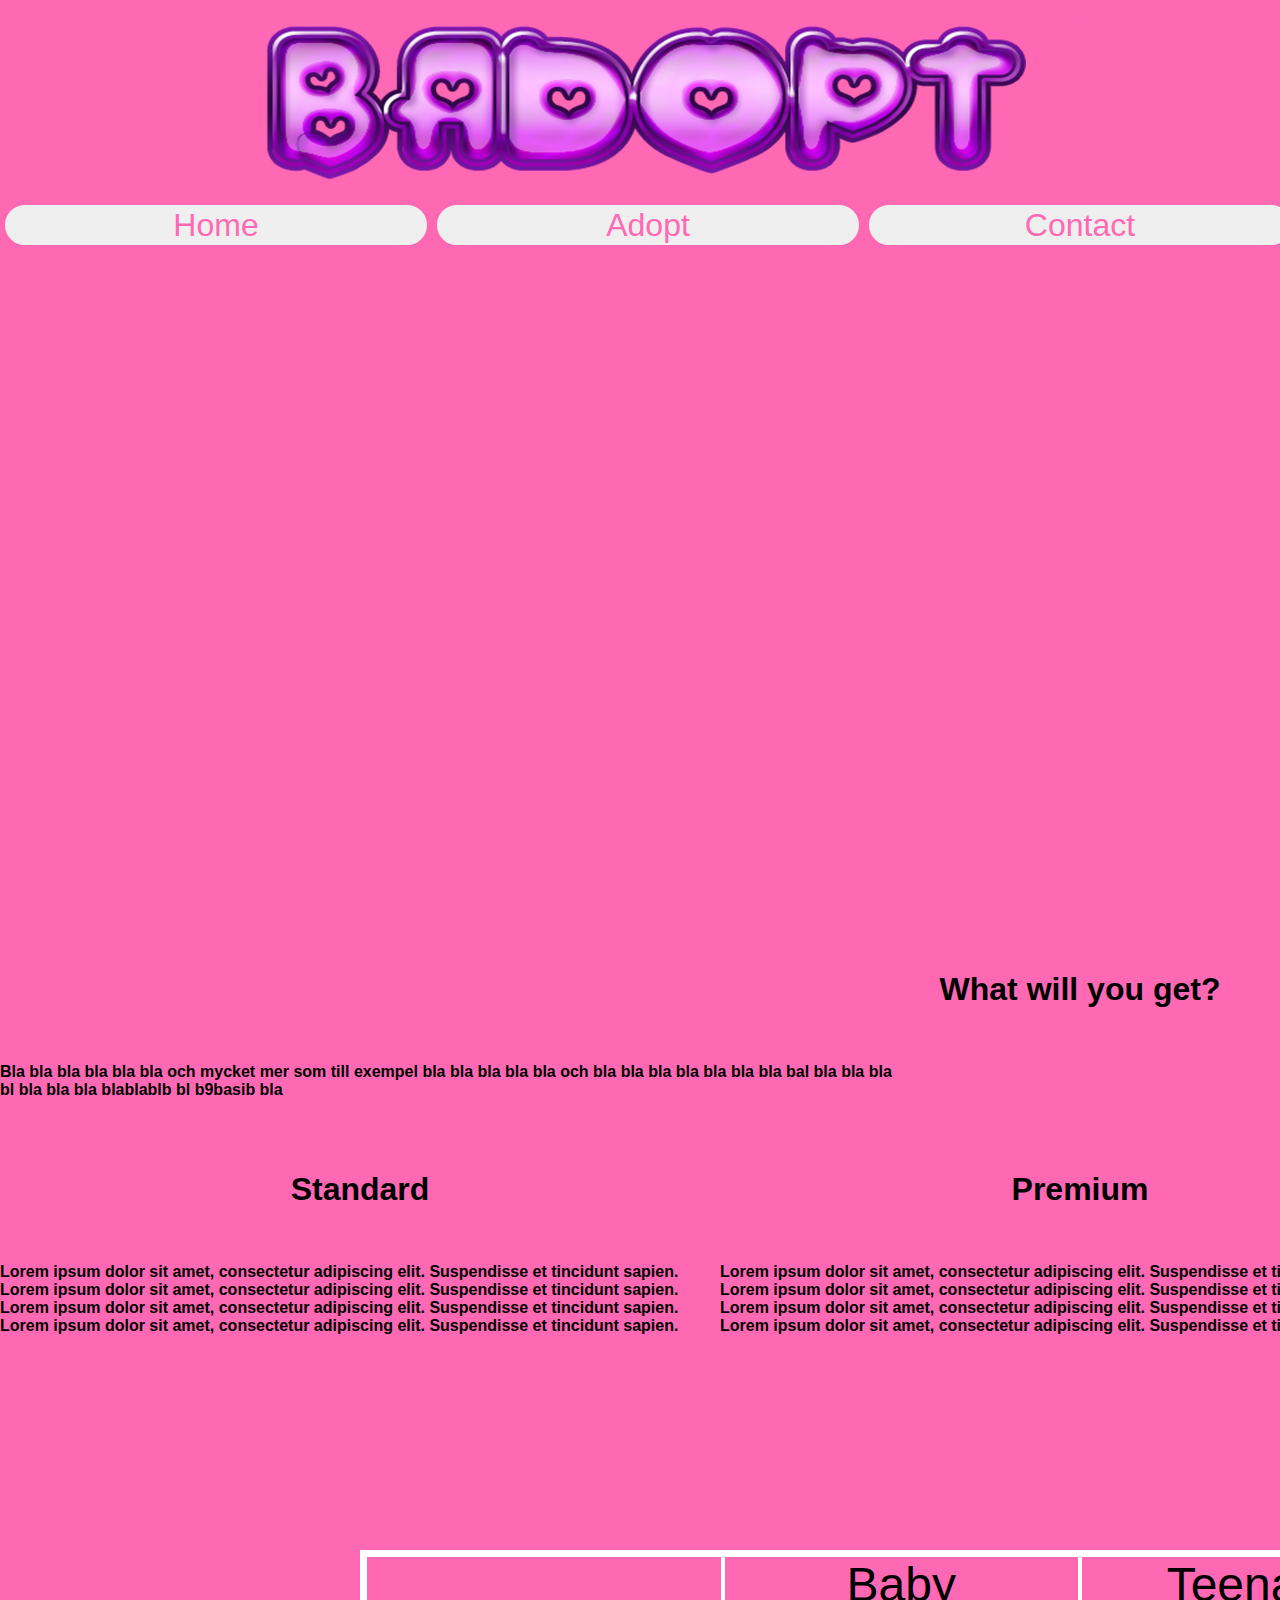
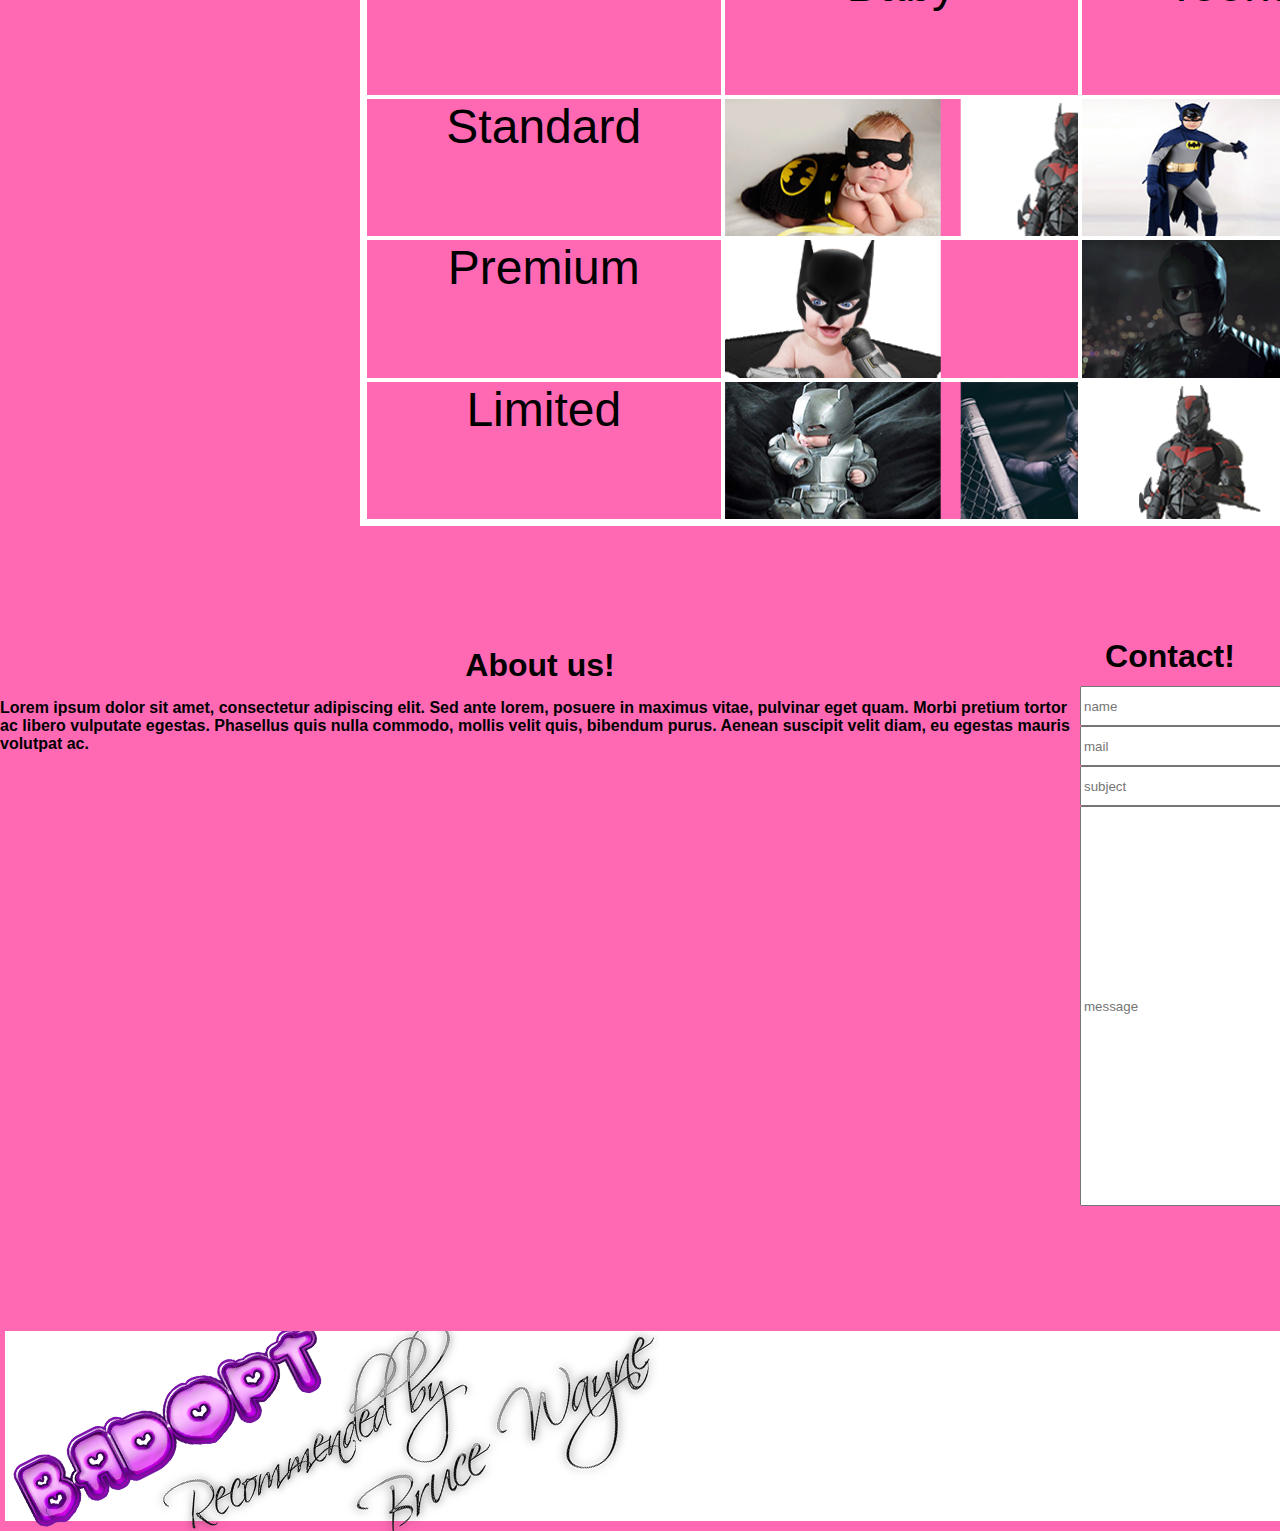
==== commit 7a24b3b6: "Färdig" ====
--- a/slutprojekt/site/public/index.html
+++ b/slutprojekt/site/public/index.html
@@ -56,7 +56,7 @@
 
         <div class="container_index"> 
-    <div class="img1"><button>Adopt!</button></div>+    <div class="img1"><a href="adopt.html"><button class="button_home_mobil">Adopt!</button></a></div> 
     <div class="you_will_get"> 
@@ -66,18 +66,18 @@
 
         <div class="info_desktop"> 
-            <div class="img_big_desktop pic1"></div>-
-            <div class="img_big_desktop pic4"></div>-
-            <div class="img_big_desktop pic7"></div>-
             <h1>Standard</h1> 
             <h1>Premium</h1> 
             <h1>Limited</h1> 
+            <h2>Lorem ipsum dolor sit amet, consectetur adipiscing elit. Suspendisse et tincidunt sapien. Lorem ipsum dolor sit amet, consectetur adipiscing elit. Suspendisse et tincidunt sapien. Lorem ipsum dolor sit amet, consectetur adipiscing elit. Suspendisse et tincidunt sapien. Lorem ipsum dolor sit amet, consectetur adipiscing elit. Suspendisse et tincidunt sapien.</h2>+
+            <h2>Lorem ipsum dolor sit amet, consectetur adipiscing elit. Suspendisse et tincidunt sapien. Lorem ipsum dolor sit amet, consectetur adipiscing elit. Suspendisse et tincidunt sapien. Lorem ipsum dolor sit amet, consectetur adipiscing elit. Suspendisse et tincidunt sapien. Lorem ipsum dolor sit amet, consectetur adipiscing elit. Suspendisse et tincidunt sapien.</h2>+
+            <h2>Lorem ipsum dolor sit amet, consectetur adipiscing elit. Suspendisse et tincidunt sapien. Lorem ipsum dolor sit amet, consectetur adipiscing elit. Suspendisse et tincidunt sapien. Lorem ipsum dolor sit amet, consectetur adipiscing elit. Suspendisse et tincidunt sapien. Lorem ipsum dolor sit amet, consectetur adipiscing elit. Suspendisse et tincidunt sapien.</h2>+
             <whitespace></whitespace> 
             <div class="table_layout">@@ -202,7 +202,7 @@
 
         <input placeholder="message"> 
-        <button>Send</button>+        <a href="thanks.html"><button class="mobil_contact_button">Send</button></a> 
     </div> 
@@ -213,11 +213,11 @@
 
             <div class="end_img"></div> 
-            <a href="index.html">Home</a>-
-            <a href="adopt.html">Adopt</a>-
-            <a href="contact.html">Contact</a>+            <a href="index.html"><button class="end_button">Home</button></a>+
+            <a href="adopt.html"><button class="end_button">Adopt</button></a>+
+            <a href="contact.html"><button class="end_button">Contact</button></a> 
         </div> 
--- a/slutprojekt/site/public/css/main.css
+++ b/slutprojekt/site/public/css/main.css
@@ -11,12 +11,31 @@
   border: solid hotpink 5px;
   font-size: 2em;
   -webkit-transition-duration: 0.4s;
-  transition-duration: 0.4s; }
+  transition-duration: 0.4s;
+  text-align: center; }
 
 .header_button:hover {
   background-color: hotpink;
-  /* Green */
   color: white; }
+
+.button_home_mobil {
+  height: 60px;
+  width: 120px;
+  border-radius: 50px;
+  color: white;
+  border: solid white 5px;
+  background-color: hotpink;
+  font-size: 1.5em;
+  -webkit-transition-duration: 0.4s;
+  transition-duration: 0.4s;
+  position: absolute;
+  top: 50%;
+  left: 35%; }
+
+.button_home_mobil:hover {
+  background-color: white;
+  color: hotpink;
+  border: hotpink; }
 
 .mobil_button {
   grid-column: span 1;
@@ -27,6 +46,11 @@
   border: solid white 5px;
   background-color: hotpink;
   font-size: 1.5em; }
+
+.mobil_button:hover {
+  color: hotpink;
+  border: solid hotpink 5px;
+  background-color: white; }
 
 .menu_mobil_close {
   border: solid white 4px;
@@ -65,9 +89,85 @@
   font-size: 20px;
   cursor: pointer; }
 
+.desktop_contact_button {
+  grid-column: span 2;
+  height: 60px;
+  width: 120px;
+  border-radius: 50px;
+  color: white;
+  border: solid white 5px;
+  background-color: hotpink;
+  margin: auto;
+  display: block;
+  font-size: 1.5em;
+  -webkit-transition-duration: 0.4s;
+  transition-duration: 0.4s; }
+
+.desktop_contact_button:hover {
+  background-color: white;
+  color: hotpink;
+  border: hotpink; }
+
+.mobil_contact_button {
+  height: 60px;
+  width: 120px;
+  border-radius: 50px;
+  color: white;
+  border: solid white 5px;
+  background-color: hotpink;
+  margin: auto;
+  display: block;
+  font-size: 1.5em;
+  -webkit-transition-duration: 0.4s;
+  transition-duration: 0.4s; }
+
+.mobil_contact_button:hover {
+  background-color: white;
+  color: hotpink;
+  border: hotpink; }
+
+.muu {
+  grid-column: span 2; }
+
+.end_button {
+  grid-column: span 1;
+  height: 30px;
+  width: 180px;
+  border-radius: 9001px;
+  background-color: hotpink;
+  color: white;
+  border: solid white 5px;
+  font-size: 1em;
+  -webkit-transition-duration: 0.4s;
+  transition-duration: 0.4s;
+  margin: auto;
+  display: block; }
+
+.end_button:hover {
+  background-color: white;
+  color: hotpink; }
+
+@media only screen and (min-device-width: 1020px) {
+  .end_button {
+    grid-column: span 1;
+    height: 50px;
+    width: 432px;
+    border-radius: 9001px;
+    color: hotpink;
+    border: solid hotpink 5px;
+    background-color: white;
+    font-size: 2em;
+    -webkit-transition-duration: 0.4s;
+    transition-duration: 0.4s;
+    text-align: center; }
+
+  .end_button:hover {
+    background-color: hotpink;
+    color: white; } }
 body {
   background-color: hotpink;
-  font-family: Arial, Helvetica, sans-serif; }
+  font-family: Arial, Helvetica, sans-serif;
+  margin: 0; }
 
 .container {
   display: grid;
@@ -83,35 +183,25 @@
   grid-column: 1 span;
   text-align: center; }
 
-.header_img {
-  background-image: none; }
-
 .menu_desktop {
   display: none; }
 
-.end_img {
-  background-color: #1b0b13;
-  grid-row: 3 span;
-  background-image: url(""); }
-
 .end {
   background-color: hotpink;
   display: grid;
   grid-template-columns: repeat(2, 1fr);
-  grid-template-rows: repeat(3, 3fr);
-  border: solid 5px; }
+  grid-template-rows: repeat(3, 40px);
+  border: solid 5px white; }
+
+.thanks {
+  font-size: 2em; }
 
 .container_index {
   display: grid;
   grid-template-rows: 400px 300px 520px 520px 520px auto auto;
-  grid-template-columns: repeat(2, 1fr); }
-
-.img1 {
-  grid-column: span 2;
-  background-image: url("../img/tillfallig.png");
-  border: solid 5px white;
-  border-bottom: 2.5px;
-  background-size: cover; }
+  grid-template-columns: repeat(2, 1fr);
+  margin-left: none;
+  margin-right: none; }
 
 .you_will_get {
   grid-column: span 2;
@@ -119,7 +209,7 @@
   grid-template-rows: 60px 240;
   grid-template-columns: 1fr;
   border: solid 5px white;
-  border-bottom: 2.5px; }
+  border-bottom: solid 5px white; }
 
 .about {
   grid-column: span 2;
@@ -132,7 +222,7 @@
 .contact {
   grid-column: span 2;
   display: grid;
-  grid-template-rows: 60px 40px 40px 40px auto 60px;
+  grid-template-rows: 60px 40px 40px 40px 200px 60px;
   grid-template-columns: 1;
   border: solid 5px white;
   border-bottom: 2.5px; }
@@ -148,7 +238,207 @@
 .info_desktop {
   display: none; }
 
-@media only screen and (min-device-width: 1920px) {
+h1 {
+  grid-column: span 2;
+  text-align: center;
+  font-size: 2em; }
+
+h2 {
+  grid-column: span 2;
+  font-size: 1em; }
+
+h3 {
+  padding: 0;
+  margin: 0;
+  text-align: center;
+  line-height: 60px;
+  width: 180px;
+  height: 120px;
+  font-size: 2em; }
+
+h4 {
+  text-align: center;
+  font-size: 2em; }
+
+h5 {
+  text-align: center;
+  font-size: 1em; }
+
+h6 {
+  padding: 0;
+  margin: 0;
+  width: 360px;
+  height: 100px;
+  line-height: 100px;
+  text-align: center;
+  grid-column: 1/4;
+  font-size: 2em; }
+
+h7 {
+  padding: 0;
+  margin: 0;
+  width: 1296px;
+  height: 100px;
+  line-height: 100px;
+  text-align: center;
+  grid-column: 1/4;
+  font-size: 2em; }
+
+h8 {
+  padding: 0;
+  margin: 0;
+  width: 432px;
+  height: 100px;
+  line-height: 100px;
+  text-align: center;
+  font-size: 2em; }
+
+h9 {
+  padding: 0;
+  margin: 0;
+  text-align: center;
+  font-size: 10em;
+  text-shadow: 5px 5px hotpink; }
+
+a {
+  text-decoration: none; }
+
+.pic1 {
+  background: url("../img/css_sprites.png") -10px -338px; }
+
+.pic2 {
+  background: url("../img/css_sprites.png") -246px -174px; }
+
+.pic3 {
+  background: url("../img/css_sprites.png") -482px -10px; }
+
+.pic4 {
+  background: url("../img/css_sprites.png") -482px -174px; }
+
+.pic5 {
+  background: url("../img/css_sprites.png") -10px -10px; }
+
+.pic6 {
+  background: url("../img/css_sprites.png") -482px -338px; }
+
+.pic7 {
+  background: url("../img/css_sprites.png") -246px -10px; }
+
+.pic8 {
+  background: url("../img/css_sprites.png") -246px -338px; }
+
+.pic9 {
+  background: url("../img/css_sprites.png") -10px -174px; }
+
+.header_img {
+  width: 360px;
+  height: 60px;
+  background: url("../img/css_sprites.png") -10px -502px; }
+
+.end_img {
+  grid-row: span 3;
+  width: 180px;
+  height: 124px;
+  background: url("../img/css_sprites.png") -718px -10px; }
+
+.img1 {
+  grid-column: span 2;
+  background: url("../img/frontpage_mobil.png");
+  border: solid 5px white;
+  border-bottom: 2.5px; }
+
+.container_contact {
+  display: grid;
+  grid-template-columns: 1fr;
+  grid-template-rows: 100px 250px 60px 60px 60px 200px;
+  border: solid white 5px; }
+
+.desktop_container_contact {
+  display: none; }
+
+.container_adopt {
+  display: grid;
+  grid-template-rows: repeat(8, 300px);
+  grid-template-columns: 1fr; }
+
+.adopt_adopt {
+  grid-column: span 2;
+  display: grid;
+  grid-template-rows: 60px 240px;
+  grid-template-columns: repeat(2, 1fr);
+  border: solid 5px white;
+  border-bottom: 2.5px; }
+
+.adopt_adopt_img {
+  grid-column: span 2;
+  display: grid;
+  grid-template-rows: 100px 144px;
+  grid-template-columns: 72px 216px 72px;
+  border: solid 5px white;
+  border-bottom: 2.5px; }
+
+.types {
+  grid-column: span 2;
+  display: grid;
+  grid-template-rows: 100px 200px;
+  grid-template-columns: repeat(2, 1fr);
+  border: solid 5px white;
+  border-bottom: 2.5px; }
+
+.desktop_adopt_img {
+  display: none; }
+
+.only_desktop_adopt {
+  display: none; }
+
+@media only screen and (min-device-width: 1020px) {
+  header {
+    display: grid;
+    grid-template-columns: repeat(3, 1fr);
+    grid-template-rows: 200px 50px; }
+
+  .header_img {
+    width: 1296px;
+    height: 200px;
+    background: url("../img/header_desktop.png");
+    grid-column: span 3; }
+
+  .menu_mobil {
+    display: none; }
+
+  .menu_mobil_close {
+    display: none; }
+
+  .menu_mobil_fixed {
+    display: none !important; }
+
+  .menu_desktop {
+    display: grid;
+    grid-template-columns: repeat(3, 1fr); }
+
+  body {
+    background-color: none;
+    background-image: url("../img/background.png");
+    background-size: cover; }
+
+  .container {
+    grid-template-rows: 250px auto 200px;
+    grid-template-columns: 1fr;
+    width: 1296px; }
+
+  .end_img {
+    grid-row: 3 span;
+    width: 654px;
+    height: 200px;
+    background: url("../img/end_img.png"); }
+
+  .end {
+    display: grid;
+    grid-template-columns: repeat(2, 1fr);
+    grid-template-rows: repeat(3, 3fr);
+    border: solid 5px hotpink;
+    background-color: white; }
+
   .container_index {
     grid-template-rows: 700px 1276px 700px;
     background-color: none; }
@@ -166,8 +456,11 @@
   .info_desktop {
     background-color: hotpink;
     display: grid;
-    grid-template-rows: 300px 100px 576px 100px;
+    grid-template-rows: 100px 300px 576px 100px;
     grid-template-columns: repeat(12, 1fr); }
+
+  .info_desktop h2 {
+    grid-column: span 4; }
 
   .img_big_desktop {
     background-color: hotpink;
@@ -204,139 +497,119 @@
   .contact {
     background-color: hotpink;
     border: none;
-    grid-column: span 1; }
+    grid-column: span 1;
+    grid-template-rows: 60px 40px 40px 40px 400px 60px; }
 
   .front_img {
     background-color: hotpink;
     border: none;
-    display: none; } }
-h1 {
-  grid-column: span 2;
-  text-align: center;
-  font-size: 2em; }
-
-h2 {
-  grid-column: span 2;
-  font-size: 1em; }
-
-h3 {
-  padding: 0;
-  margin: 0;
-  text-align: center;
-  line-height: 60px;
-  width: 180px;
-  height: 120px;
-  font-size: 2em; }
-
-h4 {
-  text-align: center;
-  font-size: 2em; }
-
-h5 {
-  text-align: center;
-  font-size: 1em; }
-
-.pic1 {
-  background-image: url("../img/standard_baby.png");
-  background-size: cover; }
-
-.pic2 {
-  background-image: url("../img/standard_teenage.png");
-  background-size: cover; }
-
-.pic3 {
-  background-image: url("../img/standard_adult.png");
-  background-size: cover; }
-
-.pic4 {
-  background-image: url("../img/premium_baby.png");
-  background-size: cover; }
-
-.pic5 {
-  background-image: url("../img/premium_teenage.png");
-  background-size: cover; }
-
-.pic6 {
-  background-image: url("../img/premium_adult.png");
-  background-size: cover; }
-
-.pic7 {
-  background-image: url("../img/limited_edtion.png");
-  background-size: cover; }
-
-.pic8 {
-  background-image: url("../img/limited_teenage.png");
-  background-size: cover; }
-
-.pic9 {
-  background-image: url("../img/limited_adult.png");
-  background-size: cover; }
-
-.container_contact {
-  display: grid;
-  grid-template-columns: 1fr;
-  grid-template-rows: 100px 250px 60px 60px 60px 200px; }
-
-.container_adopt {
-  display: grid;
-  grid-template-rows: repeat(8, 1fr);
-  grid-template-columns: 1fr; }
-
-.adopt_adopt {
-  grid-column: span 2;
-  display: grid;
-  grid-template-rows: 60px 240px;
-  grid-template-columns: repeat(2, 1fr);
-  border: solid 5px;
-  border-bottom: 2.5px; }
-
-.types {
-  grid-column: span 2;
-  display: grid;
-  grid-template-rows: 100px 240px;
-  grid-template-columns: repeat(2, 1fr);
-  border: solid 5px;
-  border-bottom: 2.5px; }
-
+    display: none; }
+
+  .thanks {
+    font-size: 10em;
+    padding: 0;
+    margin: 0;
+    text-align: center;
+    font-size: 10em;
+    text-shadow: 5px 5px hotpink; } }
 @media only screen and (min-device-width: 1020px) {
-  header {
+  .container_contact {
+    display: none; }
+
+  .desktop_container_contact {
+    display: grid;
+    grid-template-columns: repeat(2, 1fr);
+    grid-template-rows: 700px 730px; }
+
+  .desktop_container_contact whitespace {
+    background-color: transparent; }
+
+  .desktop_contact {
+    grid-column: span 2;
+    background-color: hotpink;
+    display: grid;
+    grid-template-columns: repeat(2, 1fr);
+    grid-template-rows: 100px 250px 60px 60px 200px 60px; }
+
+  .size2 {
+    grid-column: span 2; } }
+@media only screen and (min-device-width: 1020px) {
+  .adopt_adopt_img {
+    display: none; }
+
+  .adopt_adopt {
+    display: none; }
+
+  .container_adopt {
+    width: 1296px;
+    display: grid;
+    grid-template-rows: 700px repeat(6, 330px); }
+
+  .desktop_adopt_img {
+    grid-column: span 2;
     display: grid;
     grid-template-columns: repeat(3, 1fr);
-    grid-template-rows: 200px 50px; }
-
-  .header_img {
-    background-image: url("../img/header_desktop.png");
-    grid-column: span 3; }
-
-  .menu_mobil {
-    display: none; }
-
-  .menu_mobil_close {
-    display: none; }
-
-  .menu_mobil_fixed {
-    display: none !important; }
-
-  .menu_desktop {
-    display: grid;
-    grid-template-columns: repeat(3, 1fr); }
-
-  body {
-    background-color: none;
-    background-image: url("../img/background.png");
-    background-size: cover; }
-
-  .container {
-    grid-template-rows: 250px auto 200px;
-    grid-template-columns: 1fr;
-    width: 1296px; }
-
-  .end_img {
-    grid-row: 3 span;
-    background-image: url("../img/end_img.png"); }
-
-  .end {
-    display: grid;
-    grid-template-columns: repeat(2, 1fr);
-    grid-template-rows: repeat(3, 3fr);
-    border: solid 5px; } }
+    grid-template-rows: 100px 144px 100px;
+    background-color: hotpink; }
+
+  .desk_ado_img {
+    width: 216px;
+    height: 144px;
+    margin: auto;
+    display: block; }
+
+  .container_adopt whitespace {
+    background-color: transparent; }
+
+  .only_desktop_adopt {
+    display: block; }
+
+  .types {
+    border: none;
+    background-color: hotpink; }
+
+  whitespaceend {
+    background-color: hotpink; } }
+.mySlides {
+  width: 216px;
+  height: 144px;
+  margin: auto;
+  display: block; }
+
+.mySlides2 {
+  width: 216px;
+  height: 144px;
+  margin: auto;
+  display: block; }
+
+.mySlides3 {
+  width: 216px;
+  height: 144px;
+  margin: auto;
+  display: block; }
+
+.w3-button {
+  width: 72px;
+  height: 144px;
+  border-radius: 50px;
+  color: white;
+  border: solid white 5px;
+  background-color: hotpink;
+  margin: auto;
+  display: block;
+  font-size: 1.5em;
+  -webkit-transition-duration: 0.4s;
+  transition-duration: 0.4s; }
+
+.w3-button:hover {
+  background-color: white;
+  color: hotpink;
+  border: hotpink; }
+
+.w3-display-left {
+  margin: auto;
+  display: block; }
+
+.w3-display-right {
+  margin: auto;
+  display: block; }
